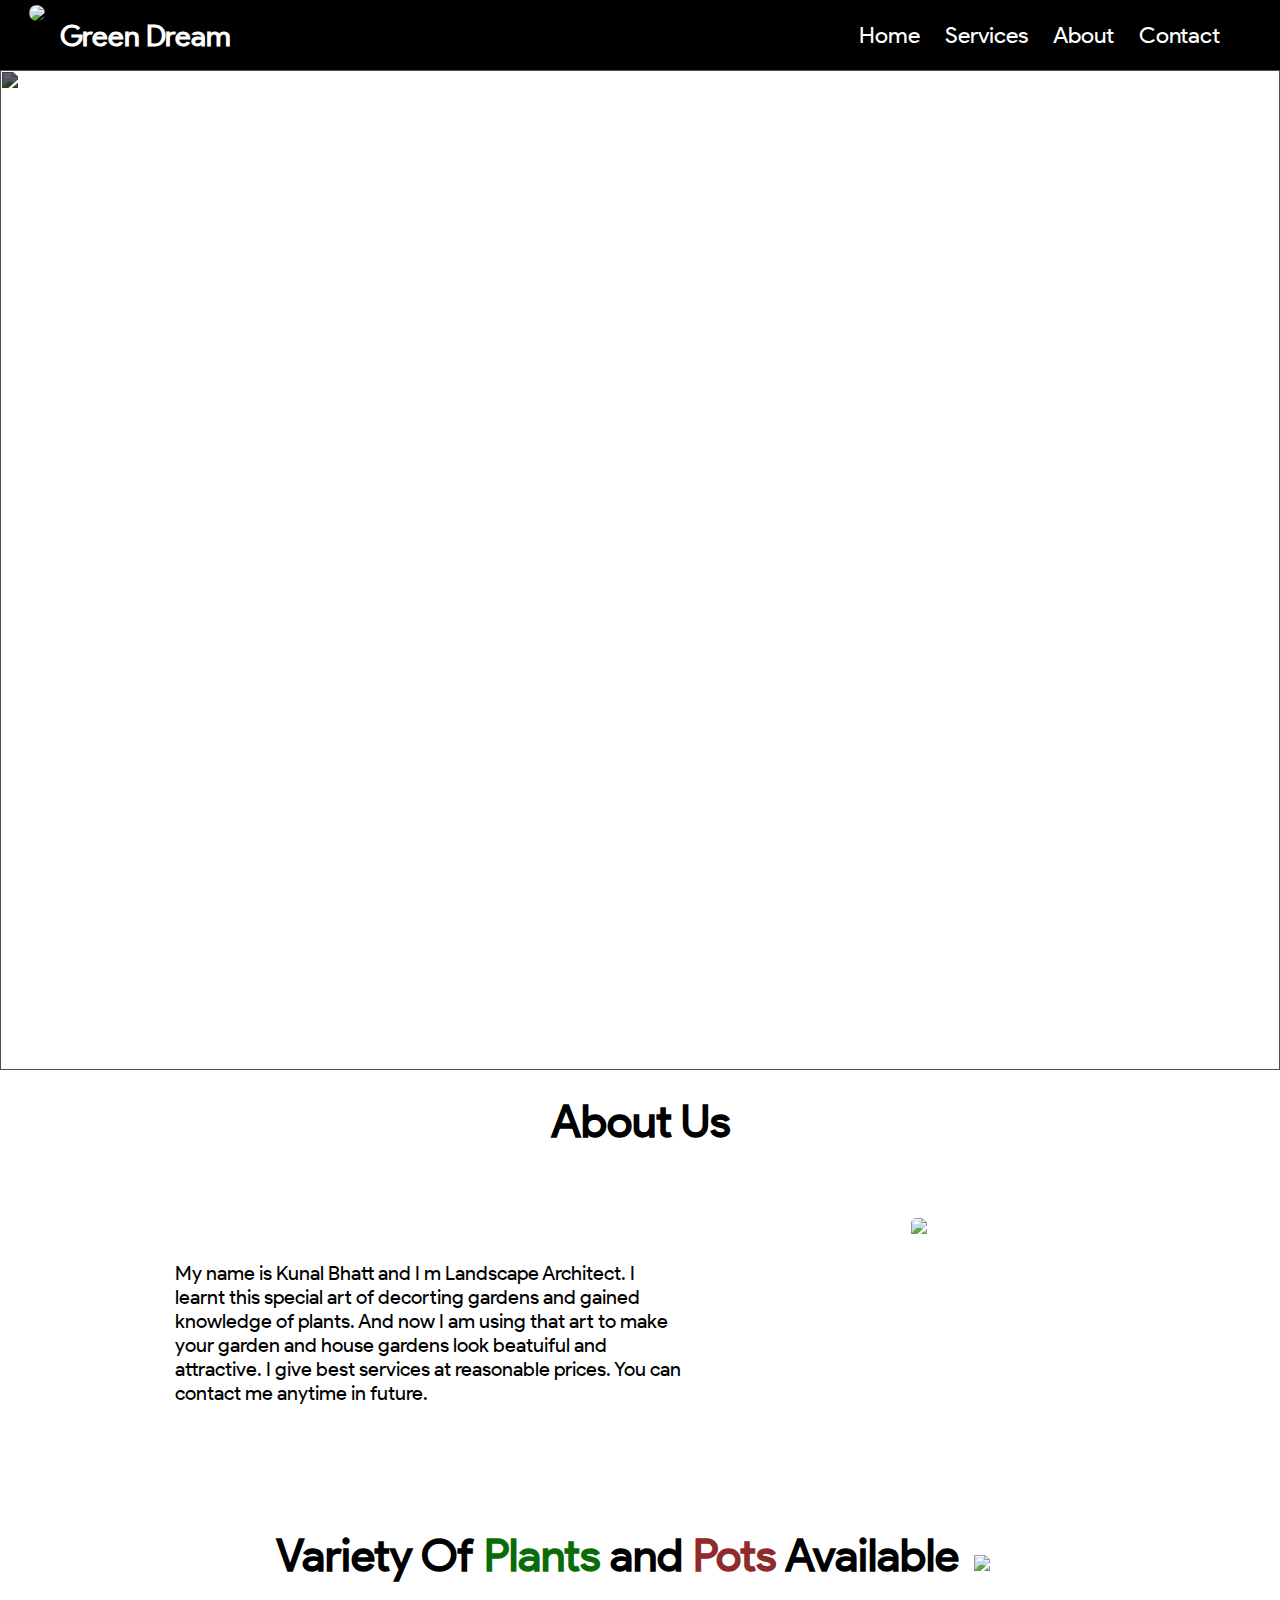
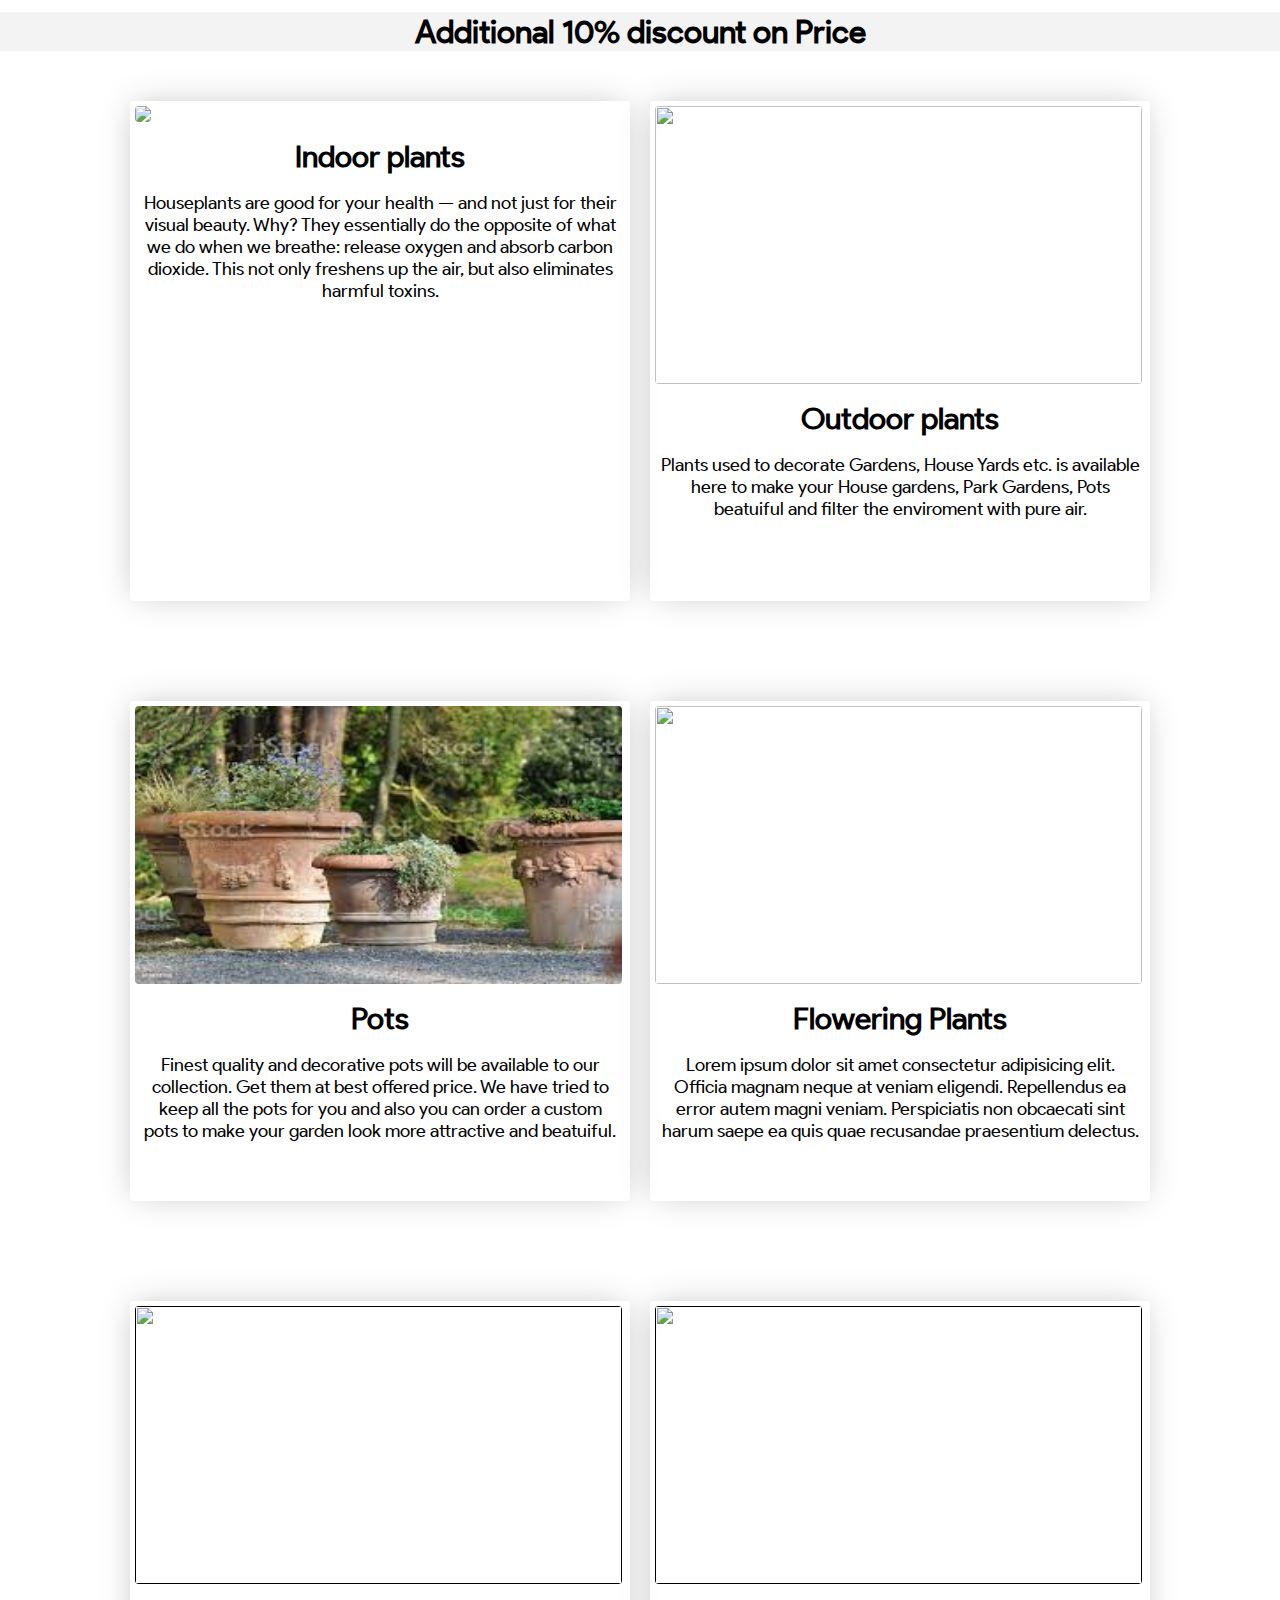
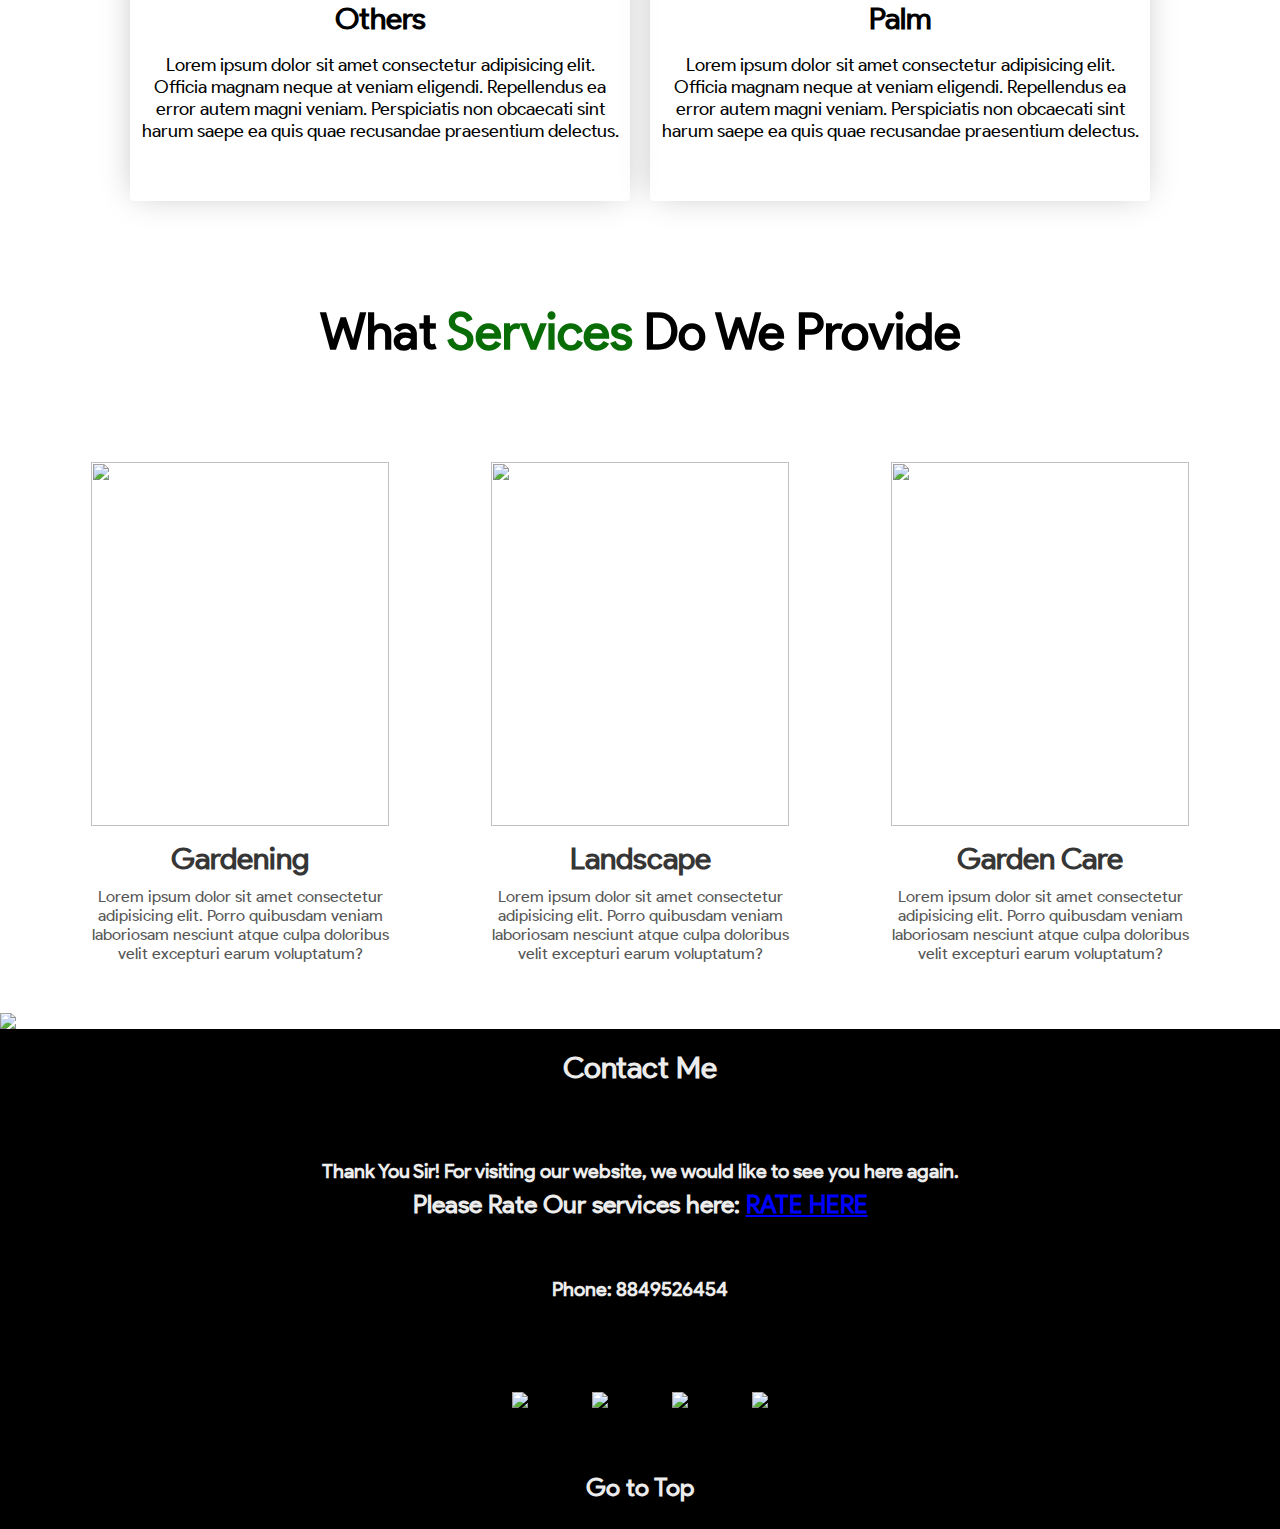
==== index.html @ 62bb8d67 "Add files via upload" ====
<!DOCTYPE html>
<html lang="en">
<head>
    <meta charset="UTF-8">
    <meta http-equiv="X-UA-Compatible" content="IE=edge">
    <meta name="viewport" content="width=device-width, initial-scale=1.0">
    <title>Green Dream</title>
    <link rel="stylesheet" href="css/home.css">
</head>
<body>
    <div class="navbar" id="top">
       <div class="logo-w-font">
        <a href="home.html"><img src="https://user-images.githubusercontent.com/74826173/159132388-3226a636-5652-4042-90ab-17d92e585e29.svg" class="logo"></a>
        <h1 class="title">Green Dream</h1>
       </div>
            <div class="nav-links" id="items">
            <a href="index.html" class="nav-item">Home</a>
            <a href="#services" class="nav-item">Services</a>
            <a href="#aboutus" class="nav-item">About</a>
            <a href="#contactme" class="nav-item">Contact</a>
            </div>
    </div>
    <div class="welcome-image">
        <img src="https://user-images.githubusercontent.com/74826173/160235671-f7c6d04a-6663-4ca5-bd48-0f9ccbe10f86.jpg" class="garden-men-img">

    </div>
    <section>
        <div class="about-us" id="aboutus">
            <h1>About Us</h1>
            <div class="content">
            <p>My name is Kunal Bhatt and I m Landscape Architect. I learnt this special art of decorting gardens and gained knowledge of plants. And now I am using that art to make your garden and house gardens look beatuiful and attractive. I give best services at reasonable prices. You can contact me anytime in future.</p>
            <br class="br">
            <img src="https://user-images.githubusercontent.com/74826173/159132633-e8457309-9ce8-4153-bbf5-d667674a0f75.jpg">
        </div>
        </div>
    </section>
      
    <section>
        <h1 class="plant-heading">Variety Of <span class="highlight">Plants</span> and <span class="brown">Pots </span>Available<img src="https://user-images.githubusercontent.com/74826173/159132336-803c0c41-ec8e-4860-87b9-c9c259e66bcc.svg" class="plant-ic"></img></h1>
        <h1 class="discount"> Additional 10% discount on Price </h1>
        <div class="plants">

            <div class="card">
                <a href="indoor.html"><img src="https://user-images.githubusercontent.com/74826173/159132375-401b7fdb-0ab0-4c2f-99b8-c34aae744d80.jpg" ></a>
                <a href="indoor.html"><h1>Indoor plants</h1></a>
                <p>Houseplants are good for your health — and not just for their visual beauty. Why? They essentially do the opposite of what we do when we breathe: release oxygen and absorb carbon dioxide. This not only freshens up the air, but also eliminates harmful toxins.</p>
            </div>
            <div class="card">
                
                <a href="outdoor.html"><img src="https://user-images.githubusercontent.com/74826173/159132397-a8c3de81-f117-4c2f-b322-47c50248602f.jpg" class="choose-plant-img"></a>
                <a href="outdoor.html"><h1>Outdoor plants</h1></a>
                <p>Plants used to decorate Gardens, House Yards etc. is available here to make your House gardens, Park Gardens, Pots beatuiful and filter the enviroment with pure air.</p>
            </div>
            <div class="card">
                
                <a href="pots.html"><img src="images/pot-1" class="choose-plant-img"></a>
                <a href="pots.html"><h1>Pots</h1></a>
                <p>Finest quality and decorative pots will be available to our collection. Get them at best offered price. We have tried to keep all the pots for you and also you can order a custom pots to make your garden look more attractive and beatuiful.</p>
            </div>
            <div class="card">
                
                <a href="flowering.html"><img src="https://user-images.githubusercontent.com/74826173/160235688-13beec64-8147-4696-9fdd-12fca813105e.jpg" class="choose-plant-img"></a>
                <a href="flowering.html"><h1>Flowering Plants</h1></a>
                <p>Lorem ipsum dolor sit amet consectetur adipisicing elit. Officia magnam neque at veniam eligendi. Repellendus ea error autem magni veniam. Perspiciatis non obcaecati sint harum saepe ea quis quae recusandae praesentium delectus.</p>
            </div>
            <div class="card">
                
                <a href=""><img src="https://user-images.githubusercontent.com/74826173/160235718-64404086-b606-42f7-8f74-9a039ef723d3.jpeg" class="choose-plant-img"></a>
                <a href="pots.html"><h1>Others</h1></a>
                <p>Lorem ipsum dolor sit amet consectetur adipisicing elit. Officia magnam neque at veniam eligendi. Repellendus ea error autem magni veniam. Perspiciatis non obcaecati sint harum saepe ea quis quae recusandae praesentium delectus.</p>
            </div>
            <div class="card">
                
                <a href=""><img src="https://user-images.githubusercontent.com/74826173/160235693-ff437b8e-356a-404f-96db-114d1ba74b78.jpg" class="choose-plant-img"></a>
                <a href=""><h1>Palm</h1></a>
                <p>Lorem ipsum dolor sit amet consectetur adipisicing elit. Officia magnam neque at veniam eligendi. Repellendus ea error autem magni veniam. Perspiciatis non obcaecati sint harum saepe ea quis quae recusandae praesentium delectus.</p>
            </div>
        </div>
    </section>
    <section>
        <div class="service" id="services">
            <h1>What <span class="highlight">Services</span> Do We Provide</h1>
            
            <div class="container">
                <div class="mini-card">
                    <img src="https://user-images.githubusercontent.com/74826173/159132828-a1767c05-761a-4493-a4ba-2999a48a8f0c.jpg" class="card-poster">
                    <h2>Gardening</h2>
                    <p>Lorem ipsum dolor sit amet consectetur adipisicing elit. Porro quibusdam veniam laboriosam nesciunt atque culpa doloribus velit excepturi earum voluptatum?</p>
                </div>
                <div class="mini-card">
                    <img src="https://user-images.githubusercontent.com/74826173/159132318-82b6b300-8984-4b87-bf7e-d3ee81a8a3ab.jpg" class="card-poster">
                    <h2>Landscape</h2>
                    <p>Lorem ipsum dolor sit amet consectetur adipisicing elit. Porro quibusdam veniam laboriosam nesciunt atque culpa doloribus velit excepturi earum voluptatum?</p>
                </div>
                <div class="mini-card">
                    <img src="	https://html.xpeedstudio.com/bagan/assets/images/services/service_style_2.jpg" class="card-poster">
                    <h2>Garden Care</h2>
                    <p>Lorem ipsum dolor sit amet consectetur adipisicing elit. Porro quibusdam veniam laboriosam nesciunt atque culpa doloribus velit excepturi earum voluptatum?</p>
                </div>
            </div>
        
        <img src="https://html.xpeedstudio.com/bagan/assets/images/promo-shap.png" class="grass">
 
    </section>
    <section>
        <div class="about" id="contactme">
            <h2>Contact Me</h2>
            <p>Thank You Sir! For visiting our website, we would like to see you here again.<br><span class="big-txt">Please Rate Our services here: <a class="rateus" href="http://archan.rf.gd/index.html" target="_blank">RATE HERE</a></span></p>
            <p>Phone: 8849526454</p>

            <br><br>
            <div class="socials">
                <a href="https://www.instagram.com/bhatt.kunal.96k/"><img src="https://user-images.githubusercontent.com/74826173/159132386-4bd2dd30-611b-432f-a950-51a4d4df093e.svg" class="social-icons"></a>
                <a href="#"><img src="https://user-images.githubusercontent.com/74826173/159132334-7b3b1e0a-0a13-42e4-9989-01bcf1c69cc3.svg" class="social-icons"></a>
                <a href="#"><img src="https://user-images.githubusercontent.com/74826173/159132773-7db32ab8-f206-4877-ad03-08e0ccf11ede.svg" class="social-icons"></a>
                <a href="mailto:bhattkunal4947@gmail.com"><img src="https://user-images.githubusercontent.com/74826173/159132344-e651519e-c4d7-4b52-b30e-f3151bfc449a.svg" class="social-icons"></a>
                
            </div>
            <a href="#top"> <h2 class="gtt" >Go to Top</h2></a>
        </div>
    </section>
    
</body>
</html>
---- css/home.css ----
@font-face {
    font-family: google;
    src: url(../fonts/ProductSans-Regular.ttf);
}


* {
    margin: 0;
    padding: 0;
    box-sizing: border-box;
}

body {
    background-color: rgb(255, 255, 255);
}


.navbar {
    display: flex;
    justify-content: space-between;
    background-color: black;

}

.logo-w-font {
    display: flex;
    margin: auto 24px;
    height: 70px;
}

.navbar .logo {
    border-radius: 50%;
    width: 67px;
    padding: 5px;
}

.navbar .title {
    font-family: "google";
    margin: auto 10px;
    color: white;
    font-size: 29px;
}

.navbar .nav-links {
    /* border: 1px solid black; */
    margin: auto 50px;
    font-size: 23px;
    font-family: "google";
}

.navbar .nav-links a:hover {
    text-decoration: underline;
    text-decoration-color: green;
    text-underline-offset: 5px;

}


.navbar .nav-links a {
    /* border: 1px solid black; */
    color: white;
    padding: 0 10px;
    text-decoration: none;
    transition: 0.2s ease;
}

.garden-men-img {
    width: 100%;
    height: 1000px;
    object-fit: cover;
    filter: brightness(40%);
}

.welcome-image .welcome-text h1 {
    font-size: 90px;
    font-family: "google";
    position: absolute;
    top: 400px;
    left: 430px;
    color: white;
    animation-name: fade;
    animation-duration: 2s;
    /* border: 1px solid white; */
}

@keyframes fade {
    0% {
        opacity: 0;
        transform: scale(0.8);
    }

    100% {
        opacity: 100;
        transform: scale(1);
    }

}

.about-us img {
    width: 500px;
    margin: 50px;

    border-radius: 5px;
}

.about-us h1 {
    font-family: "google";
    font-size: 45px;
    text-align: center;
    margin: 20px auto;
}

.content {
    display: flex;
}

.about-us p {
    /* border: 1px solid black; */
    margin: auto 175px;
    width: 800px;
    display: flex;
    vertical-align: top;
    height: 330px;
    font-size: 20px;
    font-family: "google";
    align-items: center;
}

.plant-heading {
    font-size: 45px;
    font-family: "google";
    text-align: center;
    margin: 30px auto;
}

.highlight {
    color: rgb(8 109 6);
}

.brown {
    color: #8f2b2b;
}

.discount {
    text-align: center;
    font-family: 'google';
    background-color: #f3f3f3;
}

.plants {
    display: flex;
    justify-content: center;
    margin: auto;
    flex-wrap: wrap;
}

.card .choose-plant-img {
    height: 278px;
}

.card {
    width: 500px;
    font-family: "google";
    margin: 50px 10px;
    padding: 5px;
    border-radius: 4px;
    overflow: hidden;
    height: 500px;
    transition: .3s ease;
    box-shadow: -1px -1px 32px -6px rgba(0, 0, 0, 0.253);


}

.card img {
    width: 487px;
    border-radius: 4px;
    transition: .5s ease;
}

.card a {
    color: black;
    text-decoration: none;
}

.card img:hover {
    transform: scale(1.1);
    filter: brightness(80%);
}

.card h1 {
    text-align: center;
    font-size: 30px;
    margin: 12px 0;
}

.card p {
    font-size: 18px;
    text-align: center;
    margin: 12px 0;
    padding: 5px;
}

.card:hover {
    transform: scale(1.03);
}

.plant-ic {
    margin: 0 15px;
    width: 40px;
}

.service h1 {
    font-family: "google";
    font-size: 50px;
    text-align: center;
    margin: 50px auto;
}

.container {
    background: url('https://html.xpeedstudio.com/bagan/assets/images/service-bg.jpg');
    display: flex;
    justify-content: center;
}

.service .container .mini-card .card-poster {
    width: 298px;
    height: 364px;
    transition: 0.3s ease;
}

.service .container .mini-card .card-poster:hover {
    transform: scale(1.05);
}

.service .container .mini-card {
    /* border: 1px solid black; */
    width: 300px;
    text-align: center;
    font-family: "google";
    overflow: hidden;
    margin: 50px;

}

.service .container .mini-card h2 {
    font-size: 30px;
    margin: 10px auto;
    color: #363636;
}

.service .container .mini-card h2:hover {
    color: rgb(2, 119, 0);
    cursor: pointer;
}

.service .container .mini-card p {
    color: #565656;
}

.about {
    background-color: black;
    height: 500px;
    color: rgb(236, 236, 236);
    font-family: "google";
    text-align: center;
}

.about h2 {
    text-align: center;
    font-size: 30px;
    padding: 20px 0;
}

.about p {
    font-size: 20px;
    font-weight: 700;
    width: 800px;
    margin: 50px auto;
    display: block;
    line-height: 1.5;
}

.about .socials .social-icons {
    width: 40px;
    cursor: pointer;
    margin: auto 30px;
    transition: .2s ease;
}

.about .socials .social-icons:hover {
    transform: scale(1.1);

}

.about .gtt {
    font-size: 25px;
    font-family: "google";
    cursor: pointer;
    margin: 40px;
}

.about a {
    text-decoration: none;
    color: inherit;
}

.about .gtt:hover {
    color: rgb(189, 189, 189);
    text-decoration: underline;

}

.br {
    display: none;
}

.grass {
    margin: auto;
    display: block;
}

.menu-icon {
    width: 100px;
    display: none;
}

.wel-text {
    position: absolute;
    font-family: "google";
    color: white;
    top: 500px;
    left: 600px;
    font-size: 60px;
}

.welcome-text h1 {
    display: none;
}
.big-txt{
    font-size: 25px;
    font-weight: 700;
}
.about .rateus{
    text-decoration: underline;
    color: blue;
}

@media (max-width: 800px) {
    .navbar {
        height: 50px;
    }

    .navbar .logo {
        width: 45px;
    }

    .navbar .title {
        font-size: 15px;
        width: 96px;
    }

    .logo-w-font {
        height: 47px;
        margin: 0;
    }

    .menu-icon {
        display: block;
        height: 49px;
        width: 57px;
    }

    .navbar .nav-links a {
        font-size: 10px;
    }

    .navbar .nav-links {
        display: flex;
        flex-direction: row;
        margin: auto 5px;
    }

    .navbar .title {
        margin: auto;
    }

    .about-us h1 {
        font-size: 30px;
    }

    .about-us p {
        display: block;
        font-size: 15px;
        width: 100%;
        margin: 0;
        height: fit-content;
        padding: 10px;
        text-align: center;
    }

    .welcome-image .welcome-text h1 {
        display: initial;
        font-size: 25px;
        font-family: "google";
        position: absolute;
        top: 147px;
        left: 38px;
        color: white;
        animation-name: fade;
        animation-duration: 2s;
    }

    .about-us img {
        width: 78%;
        height: 100%;
        border-radius: 0;
        margin: 10px auto;
        display: block;
    }

    .plant-heading {
        font-size: 40px;
    }

    .plant-ic {
        width: 25px;
    }

    .about p {
        width: 200px;
        font-size: 10px;
    }

    .about .socials .social-icons {
        width: 30px;
    }

    .grass {
        width: 100%;
    }

    .service h1 {
        font-size: 32px;
    }

    .plants {
        flex-direction: column;
        margin: 0;
    }

    .card {
        width: 350px;
        height: 400px;
        margin: 10px auto;
        display: block;
    }

    .card img {
        width: 340px;
    }

    .card h1 {
        font-size: 22px;
    }

    .card p {
        font-size: 15px;
    }

    .card .choose-plant-img {
        width: 340px;
        height: 195px;
    }

    .container {
        flex-direction: column;
    }

    .service .container .mini-card {
        display: block;
        margin: 30px auto;
    }


    .about p {
        width: 280px;
        font-size: 15px;
        font-family: 'google';
    }

    .content {
        flex-direction: column;
    }


 
    .grass {
        width: 100%;
    }

    .welcome-image .welcome-text h1 {
        font-size: 60px;
        top: 300px;
    }

    .about-us p {
        font-size: 20px;
        height: fit-content;
        width: 100%;
        margin: auto;
    }

    .about-us img {
        width: 350px;
        margin: auto;
        border-radius: 5px;
    }

    .card {
        height: 372px;
    }

    .plants {
        margin: auto 10px;
        flex-wrap: wrap;
        flex-direction: row;
    }

     
    .about p {
       
        font-size: 20px;
         
    }
    .garden-men-img{
            height: 500px;
    }
}
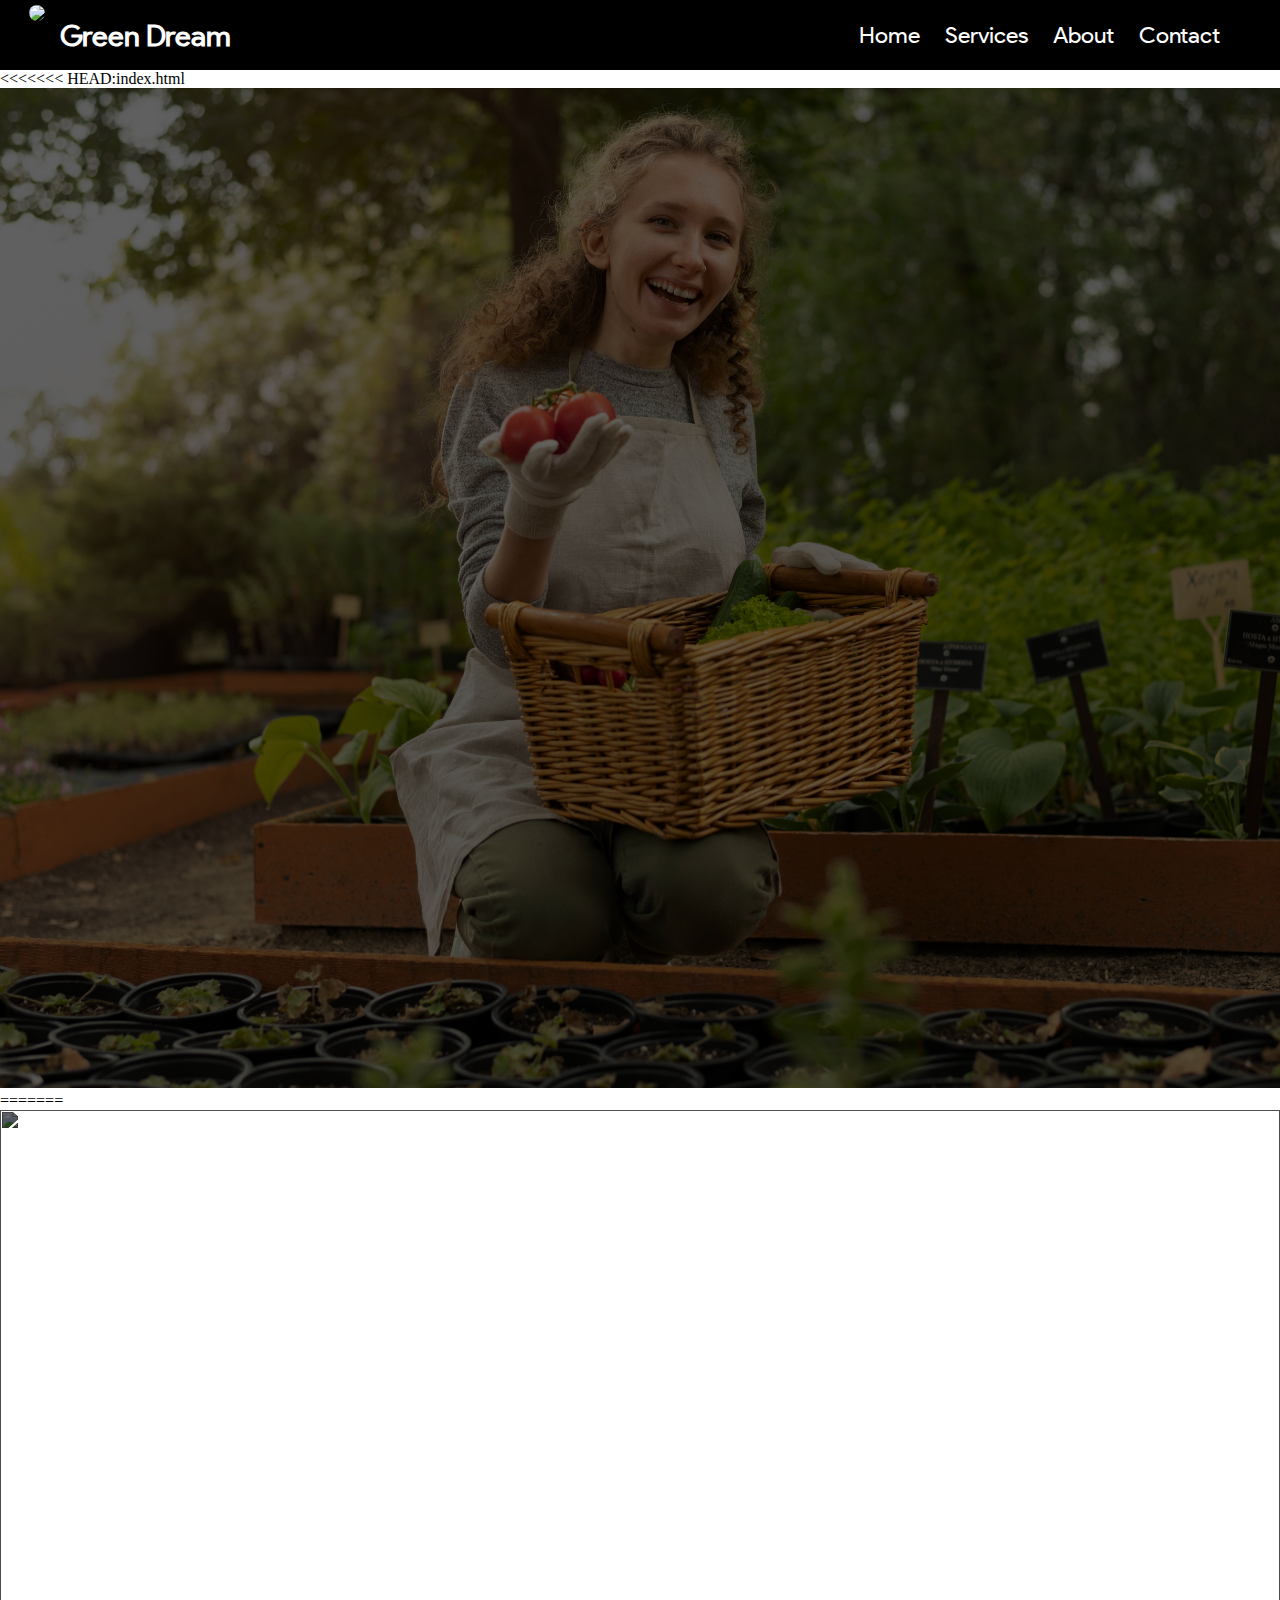
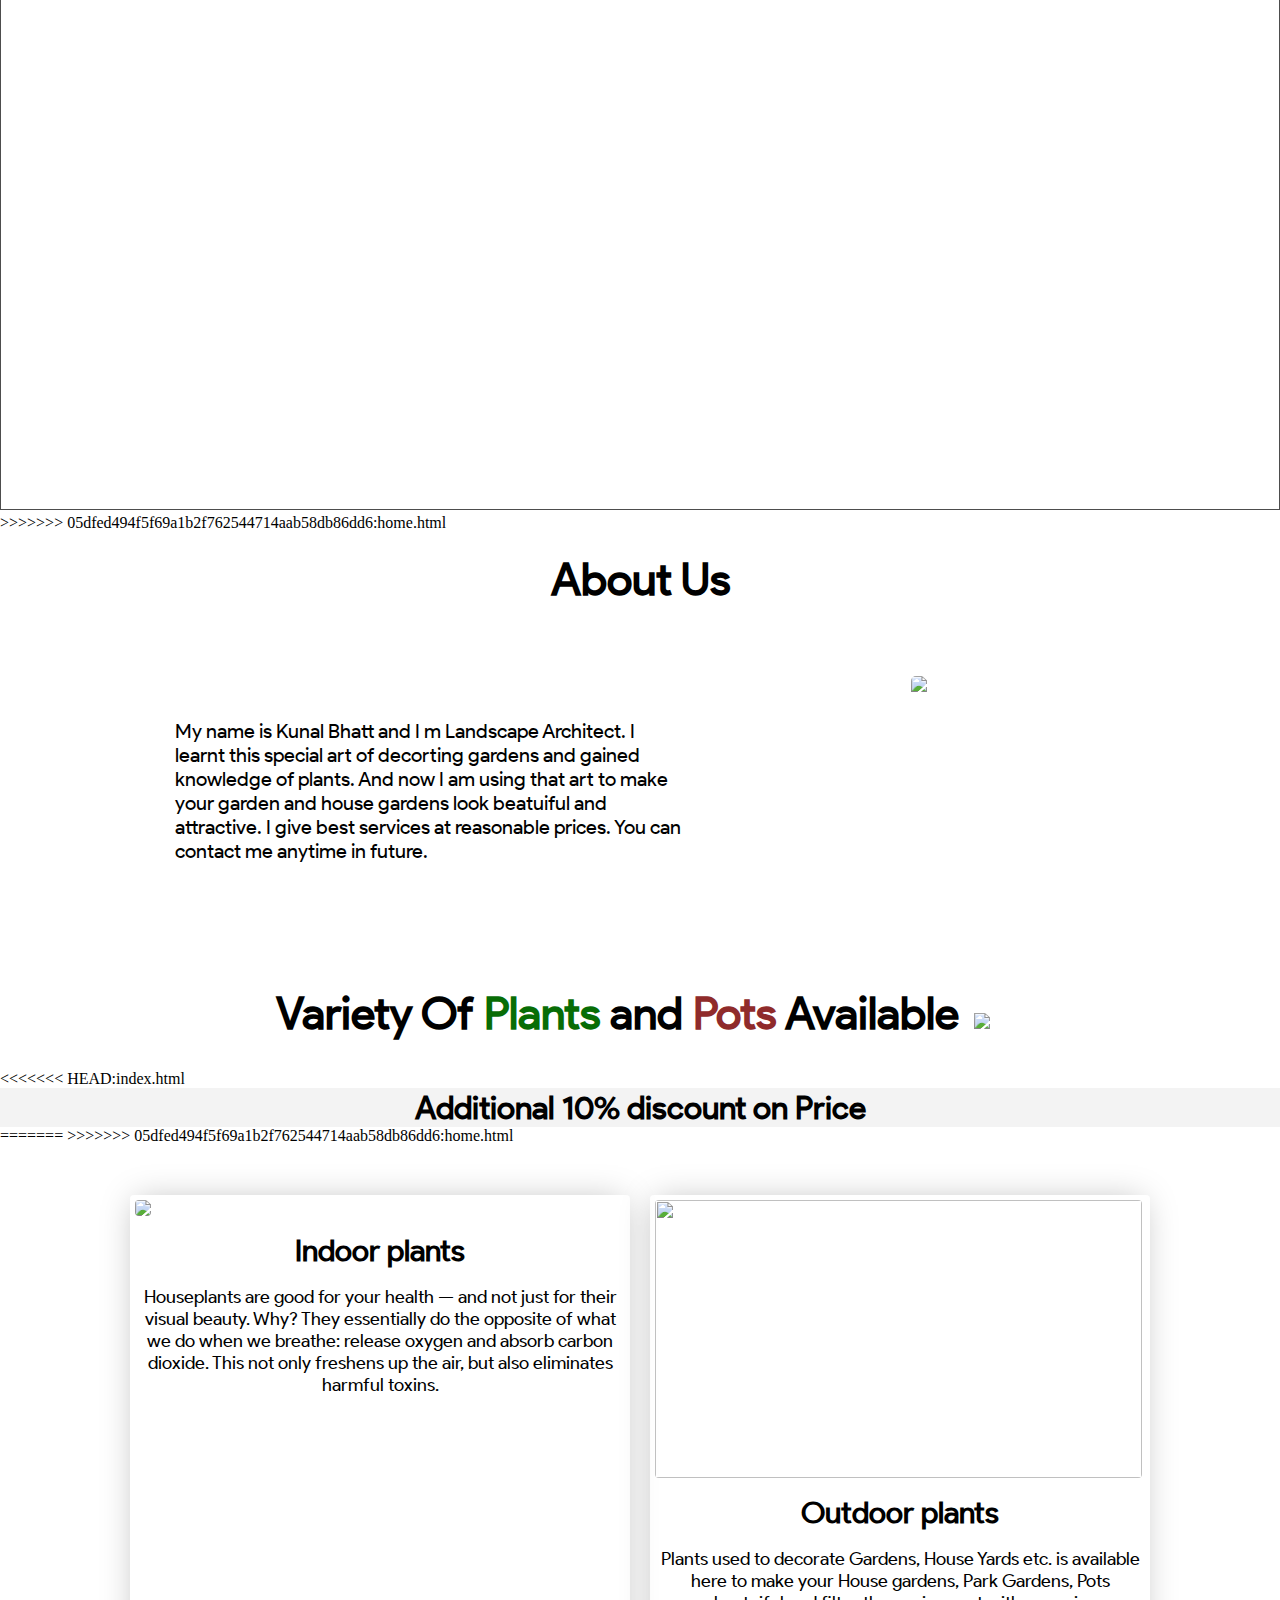
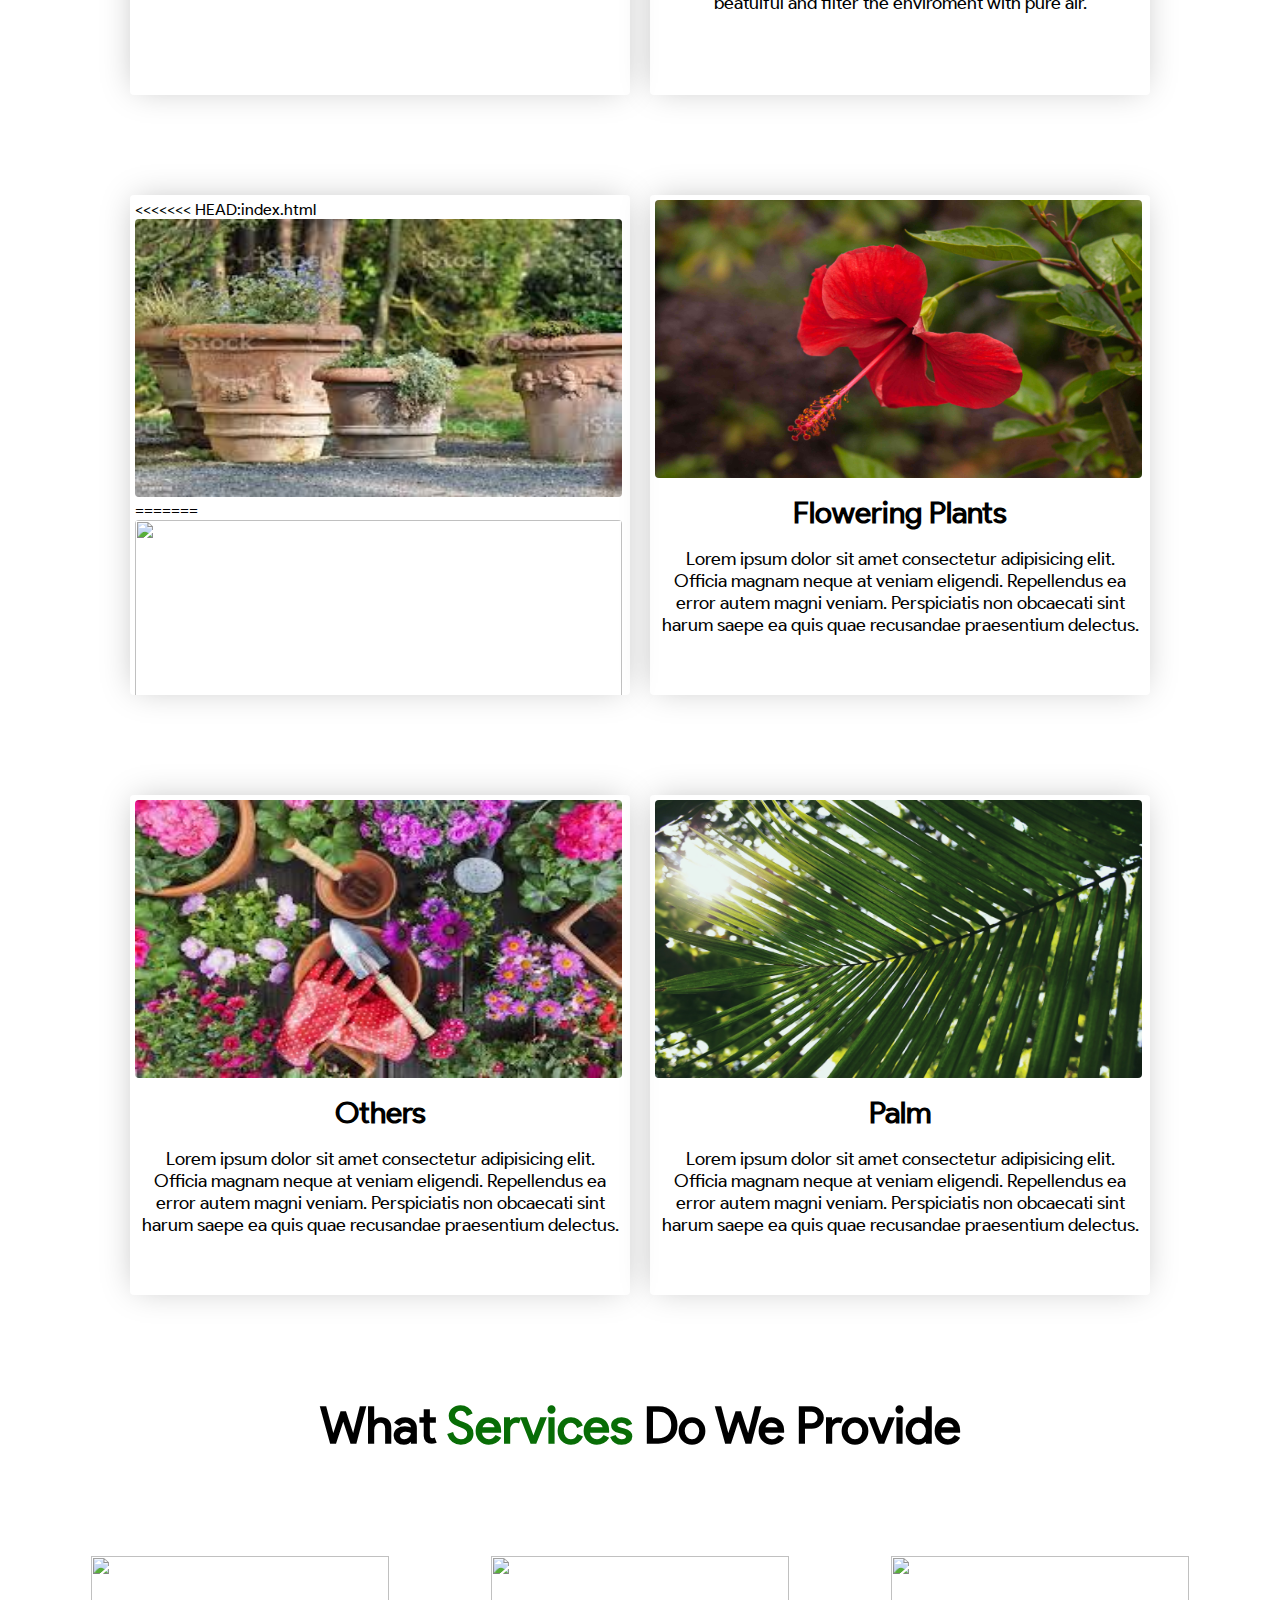
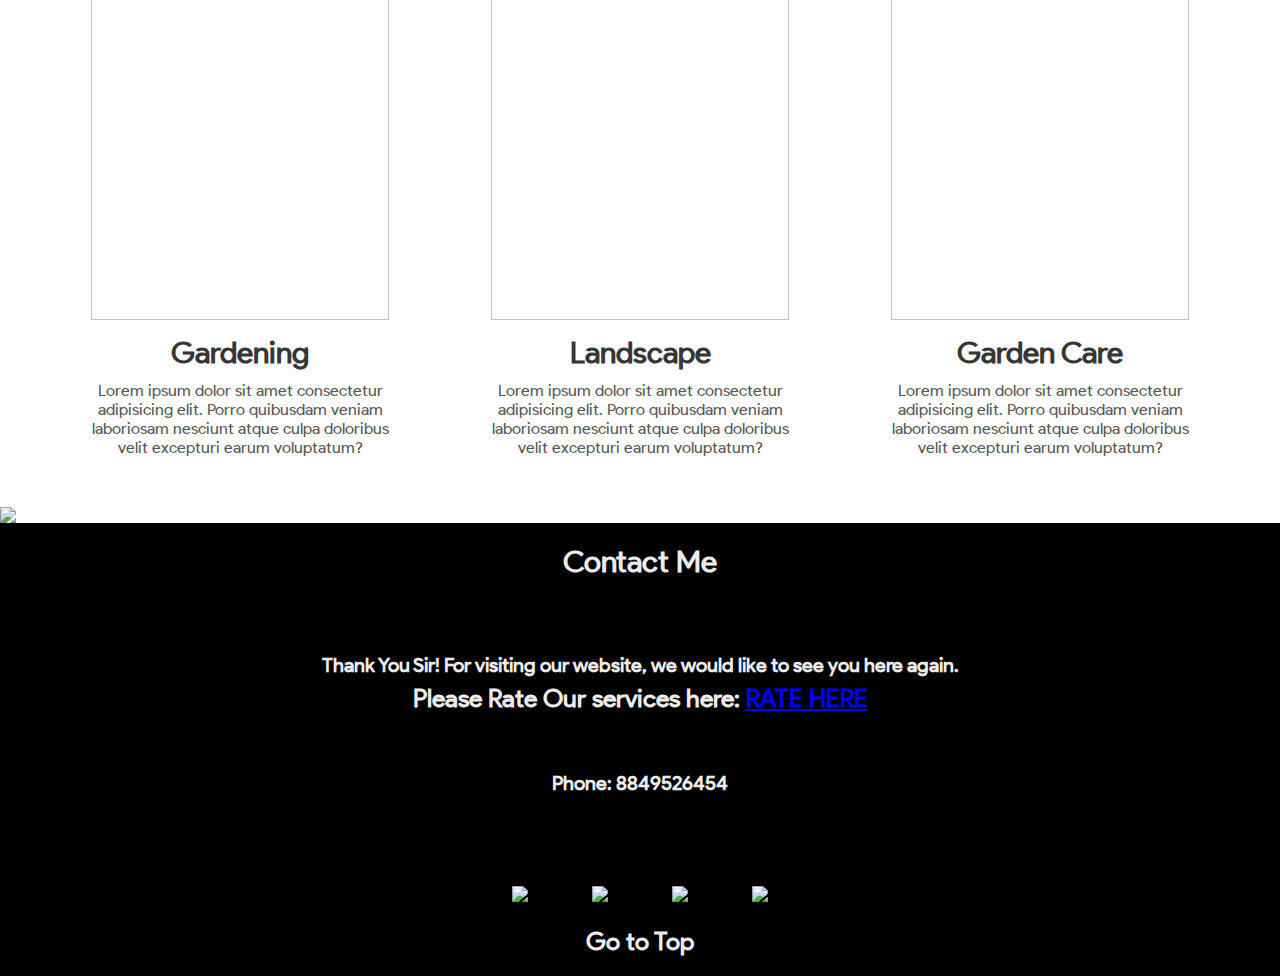
==== commit 3cf80465: "new" ====
--- a/index.html
+++ b/index.html
@@ -21,7 +21,11 @@
             </div>
     </div>
     <div class="welcome-image">
-        <img src="https://user-images.githubusercontent.com/74826173/160235671-f7c6d04a-6663-4ca5-bd48-0f9ccbe10f86.jpg" class="garden-men-img">
+<<<<<<< HEAD:index.html
+        <img src="images/medium-shot-woman-holding-tomatoes.jpg" class="garden-men-img">
+=======
+        <img src="https://user-images.githubusercontent.com/74826173/159132248-f6b0a565-3aa9-4db6-afd1-e74001637f8d.jpg" class="garden-men-img">
+>>>>>>> 05dfed494f5f69a1b2f762544714aab58db86dd6:home.html
 
     </div>
     <section>
@@ -37,7 +41,10 @@
       
     <section>
         <h1 class="plant-heading">Variety Of <span class="highlight">Plants</span> and <span class="brown">Pots </span>Available<img src="https://user-images.githubusercontent.com/74826173/159132336-803c0c41-ec8e-4860-87b9-c9c259e66bcc.svg" class="plant-ic"></img></h1>
+<<<<<<< HEAD:index.html
         <h1 class="discount"> Additional 10% discount on Price </h1>
+=======
+>>>>>>> 05dfed494f5f69a1b2f762544714aab58db86dd6:home.html
         <div class="plants">
 
             <div class="card">
@@ -53,26 +60,30 @@
             </div>
             <div class="card">
                 
+<<<<<<< HEAD:index.html
                 <a href="pots.html"><img src="images/pot-1" class="choose-plant-img"></a>
+=======
+                <a href="pots.html"><img src="https://user-images.githubusercontent.com/74826173/159132697-684fd15d-b4bf-4a13-b1d3-a321adfd86c1.jpg" class="choose-plant-img"></a>
+>>>>>>> 05dfed494f5f69a1b2f762544714aab58db86dd6:home.html
                 <a href="pots.html"><h1>Pots</h1></a>
                 <p>Finest quality and decorative pots will be available to our collection. Get them at best offered price. We have tried to keep all the pots for you and also you can order a custom pots to make your garden look more attractive and beatuiful.</p>
             </div>
             <div class="card">
                 
-                <a href="flowering.html"><img src="https://user-images.githubusercontent.com/74826173/160235688-13beec64-8147-4696-9fdd-12fca813105e.jpg" class="choose-plant-img"></a>
+                <a href="flowering.html"><img src="images/flower-plants.jpg" class="choose-plant-img"></a>
                 <a href="flowering.html"><h1>Flowering Plants</h1></a>
                 <p>Lorem ipsum dolor sit amet consectetur adipisicing elit. Officia magnam neque at veniam eligendi. Repellendus ea error autem magni veniam. Perspiciatis non obcaecati sint harum saepe ea quis quae recusandae praesentium delectus.</p>
             </div>
             <div class="card">
                 
-                <a href=""><img src="https://user-images.githubusercontent.com/74826173/160235718-64404086-b606-42f7-8f74-9a039ef723d3.jpeg" class="choose-plant-img"></a>
+                <a href="pots.html"><img src="images/others-plants.jpeg" class="choose-plant-img"></a>
                 <a href="pots.html"><h1>Others</h1></a>
                 <p>Lorem ipsum dolor sit amet consectetur adipisicing elit. Officia magnam neque at veniam eligendi. Repellendus ea error autem magni veniam. Perspiciatis non obcaecati sint harum saepe ea quis quae recusandae praesentium delectus.</p>
             </div>
             <div class="card">
                 
-                <a href=""><img src="https://user-images.githubusercontent.com/74826173/160235693-ff437b8e-356a-404f-96db-114d1ba74b78.jpg" class="choose-plant-img"></a>
-                <a href=""><h1>Palm</h1></a>
+                <a href="pots.html"><img src="images/palm.jpg" class="choose-plant-img"></a>
+                <a href="pots.html"><h1>Palm</h1></a>
                 <p>Lorem ipsum dolor sit amet consectetur adipisicing elit. Officia magnam neque at veniam eligendi. Repellendus ea error autem magni veniam. Perspiciatis non obcaecati sint harum saepe ea quis quae recusandae praesentium delectus.</p>
             </div>
         </div>
--- a/css/home.css
+++ b/css/home.css
@@ -260,7 +260,6 @@
 
 .about {
     background-color: black;
-    height: 500px;
     color: rgb(236, 236, 236);
     font-family: "google";
     text-align: center;
@@ -297,7 +296,6 @@
     font-size: 25px;
     font-family: "google";
     cursor: pointer;
-    margin: 40px;
 }
 
 .about a {
@@ -492,7 +490,9 @@
     .content {
         flex-direction: column;
     }
-
+    .socials{
+        margin: 10px auto;
+    }
 
  
     .grass {
@@ -536,4 +536,4 @@
     .garden-men-img{
             height: 500px;
     }
-}+}
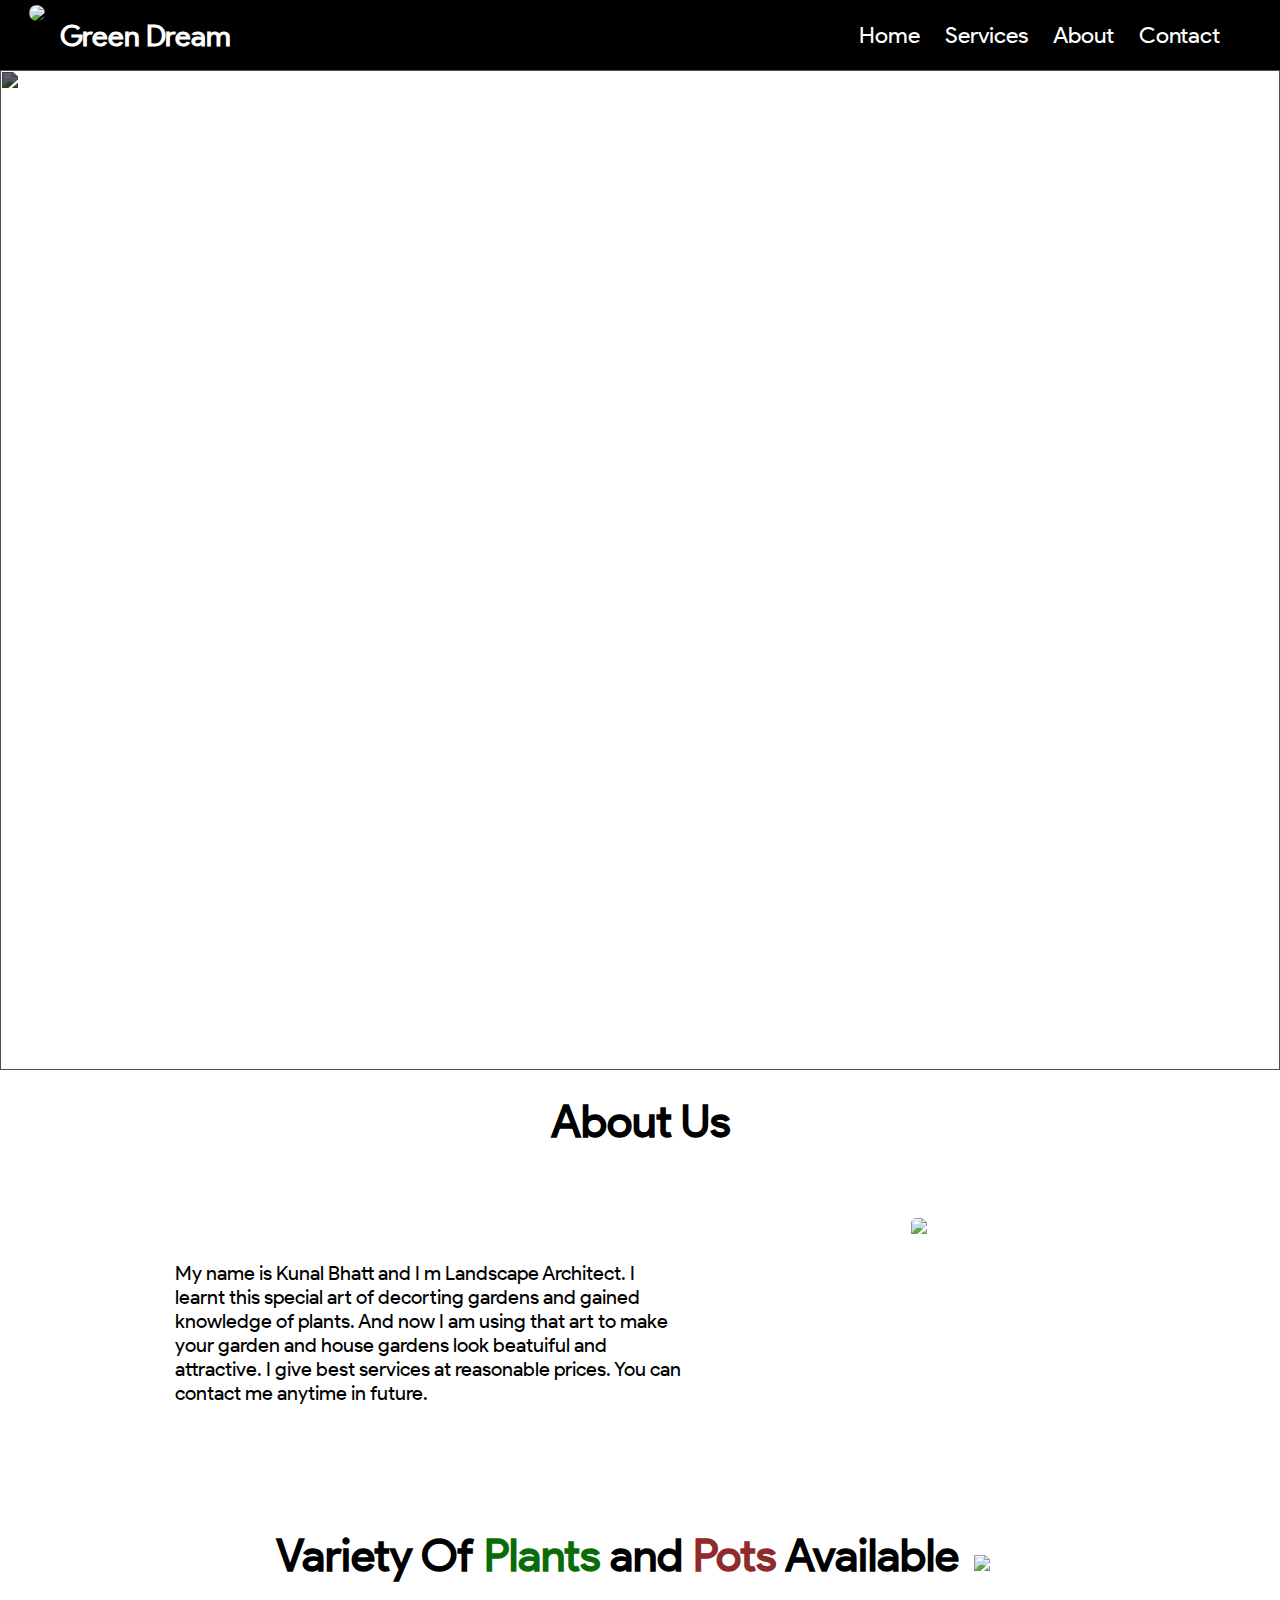
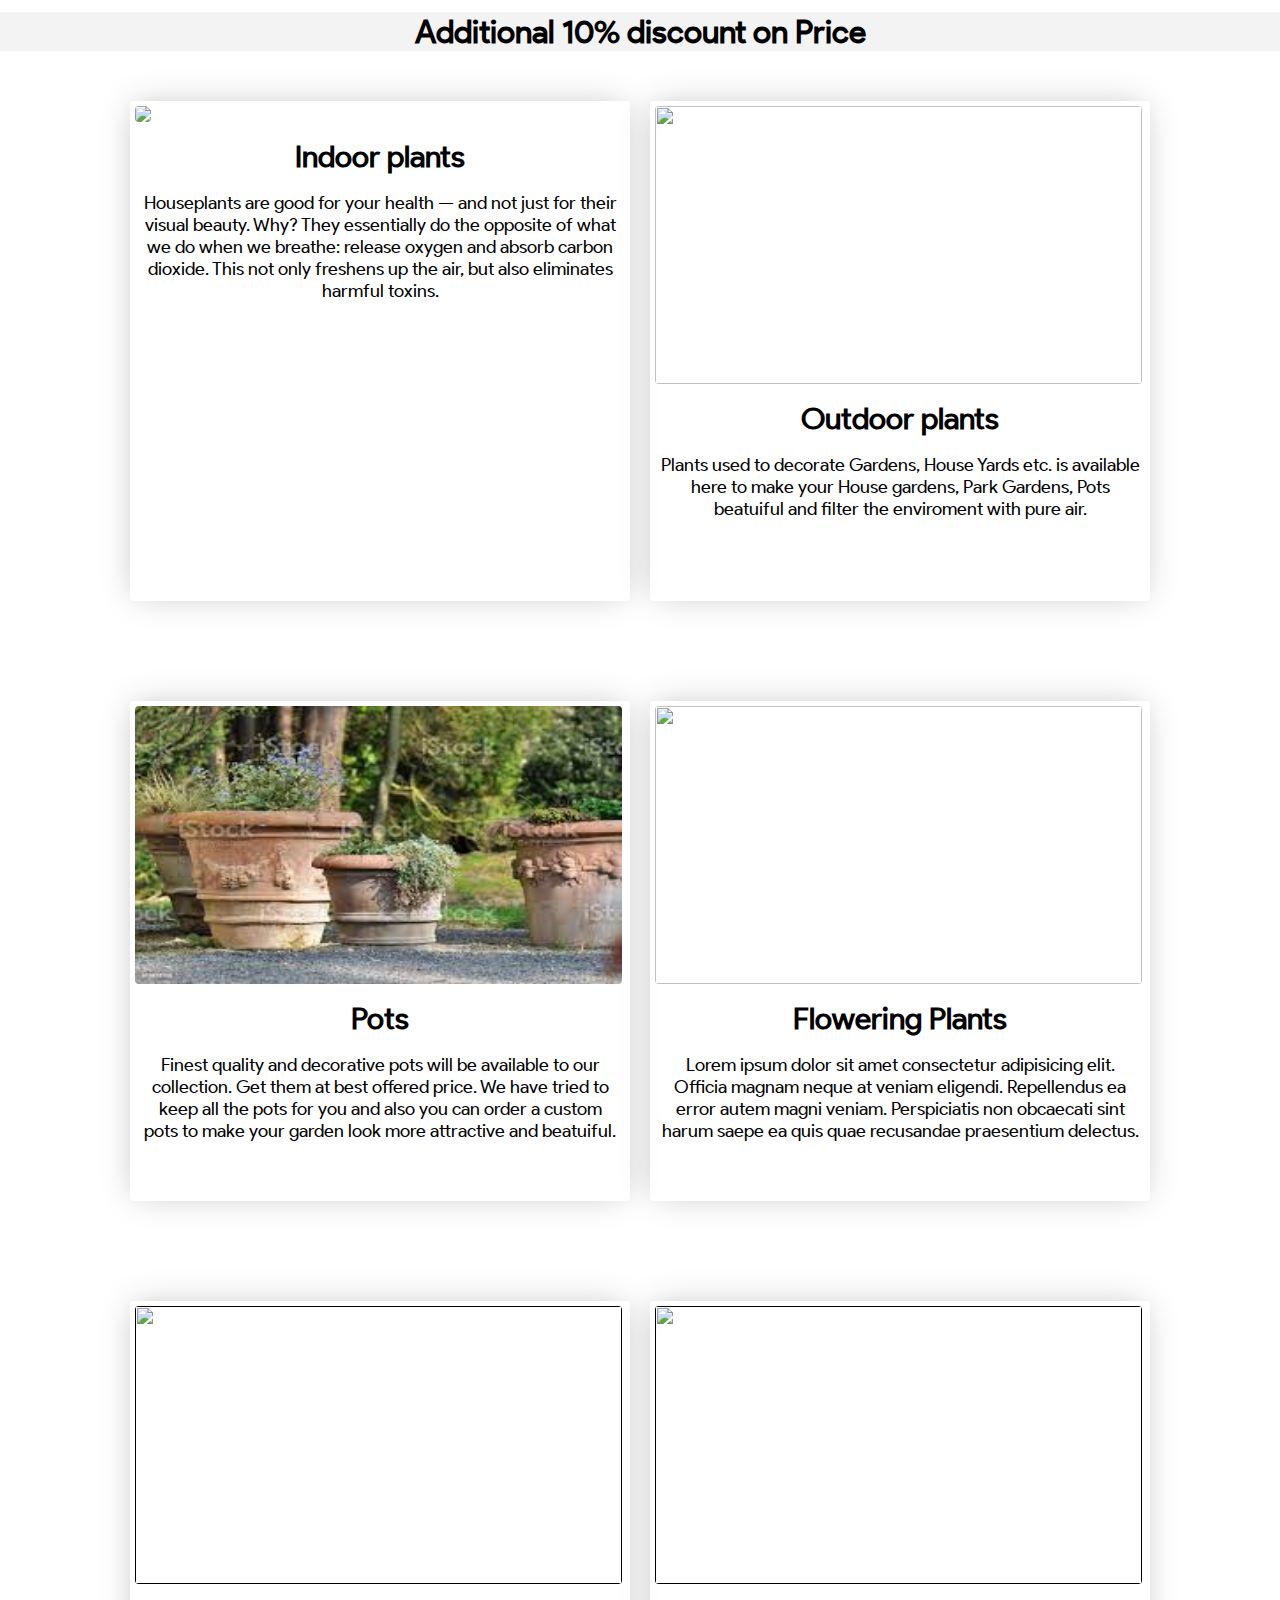
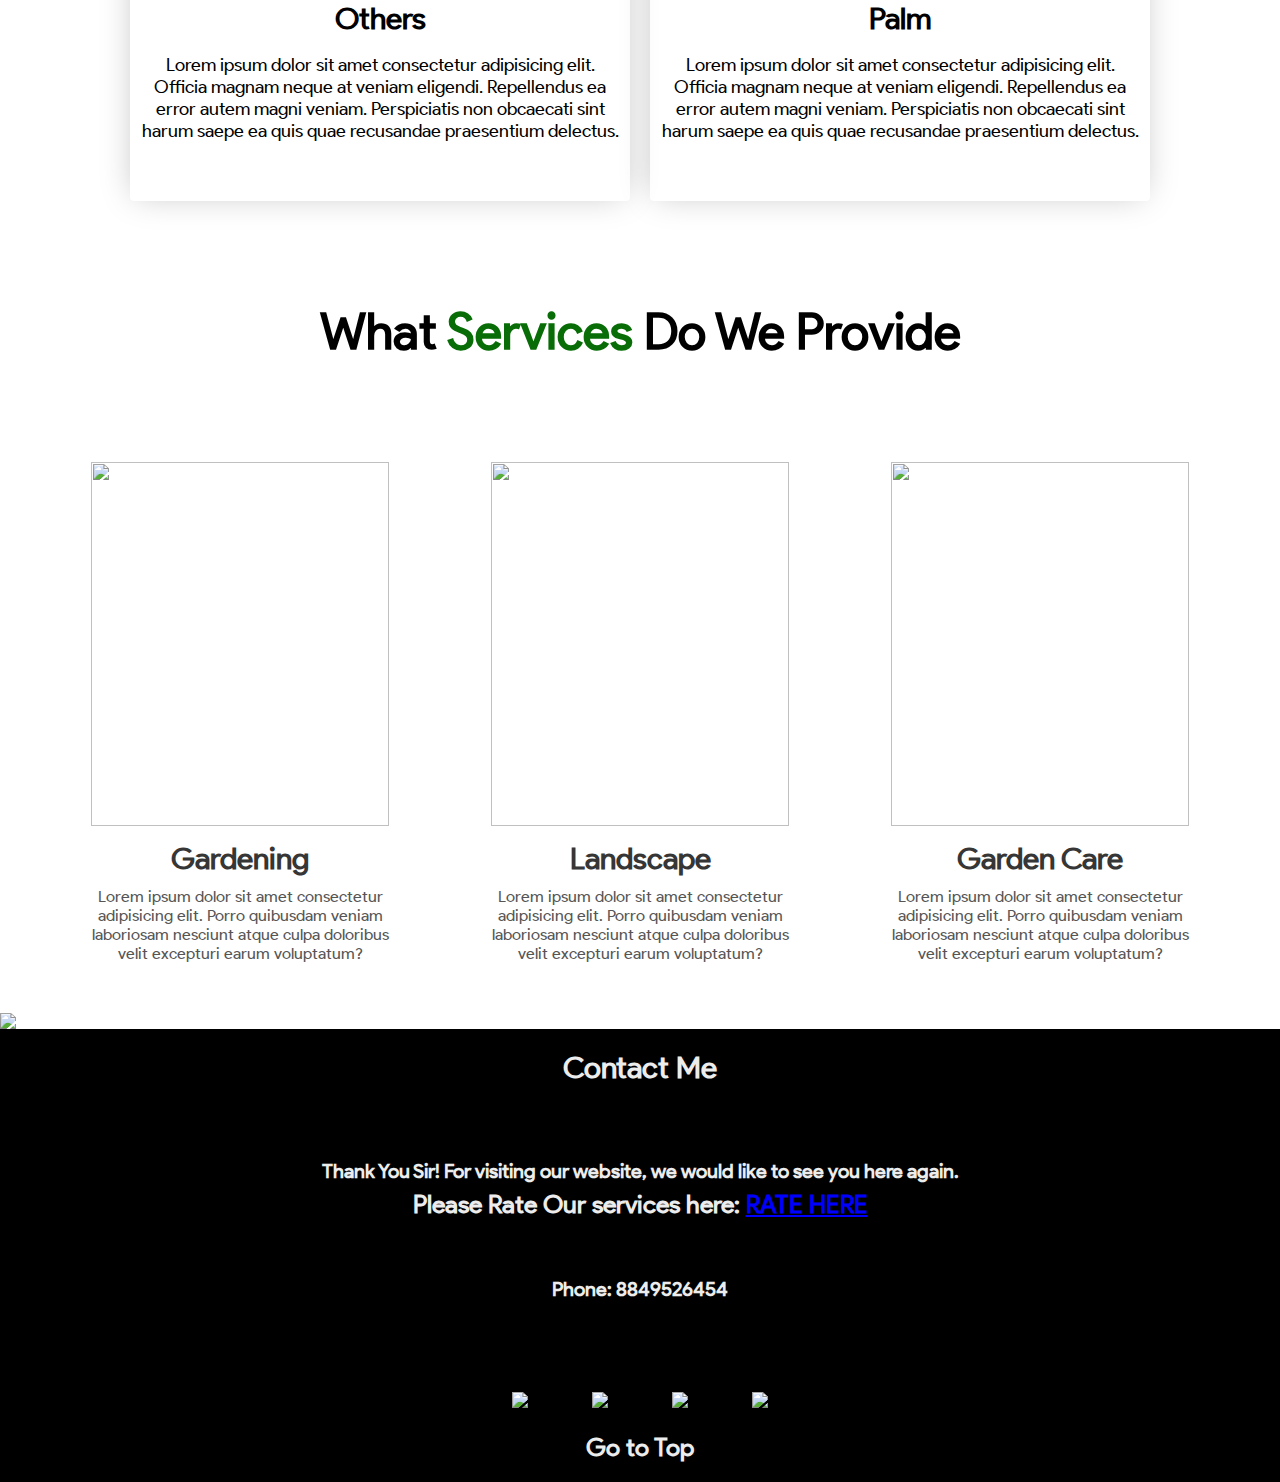
==== commit 1fd8bcd2: "new" ====
--- a/index.html
+++ b/index.html
@@ -21,11 +21,7 @@
             </div>
     </div>
     <div class="welcome-image">
-<<<<<<< HEAD:index.html
-        <img src="images/medium-shot-woman-holding-tomatoes.jpg" class="garden-men-img">
-=======
-        <img src="https://user-images.githubusercontent.com/74826173/159132248-f6b0a565-3aa9-4db6-afd1-e74001637f8d.jpg" class="garden-men-img">
->>>>>>> 05dfed494f5f69a1b2f762544714aab58db86dd6:home.html
+        <img src="https://user-images.githubusercontent.com/74826173/160235671-f7c6d04a-6663-4ca5-bd48-0f9ccbe10f86.jpg" class="garden-men-img">
 
     </div>
     <section>
@@ -41,10 +37,7 @@
       
     <section>
         <h1 class="plant-heading">Variety Of <span class="highlight">Plants</span> and <span class="brown">Pots </span>Available<img src="https://user-images.githubusercontent.com/74826173/159132336-803c0c41-ec8e-4860-87b9-c9c259e66bcc.svg" class="plant-ic"></img></h1>
-<<<<<<< HEAD:index.html
         <h1 class="discount"> Additional 10% discount on Price </h1>
-=======
->>>>>>> 05dfed494f5f69a1b2f762544714aab58db86dd6:home.html
         <div class="plants">
 
             <div class="card">
@@ -60,30 +53,26 @@
             </div>
             <div class="card">
                 
-<<<<<<< HEAD:index.html
                 <a href="pots.html"><img src="images/pot-1" class="choose-plant-img"></a>
-=======
-                <a href="pots.html"><img src="https://user-images.githubusercontent.com/74826173/159132697-684fd15d-b4bf-4a13-b1d3-a321adfd86c1.jpg" class="choose-plant-img"></a>
->>>>>>> 05dfed494f5f69a1b2f762544714aab58db86dd6:home.html
                 <a href="pots.html"><h1>Pots</h1></a>
                 <p>Finest quality and decorative pots will be available to our collection. Get them at best offered price. We have tried to keep all the pots for you and also you can order a custom pots to make your garden look more attractive and beatuiful.</p>
             </div>
             <div class="card">
                 
-                <a href="flowering.html"><img src="images/flower-plants.jpg" class="choose-plant-img"></a>
+                <a href="flowering.html"><img src="https://user-images.githubusercontent.com/74826173/160235688-13beec64-8147-4696-9fdd-12fca813105e.jpg" class="choose-plant-img"></a>
                 <a href="flowering.html"><h1>Flowering Plants</h1></a>
                 <p>Lorem ipsum dolor sit amet consectetur adipisicing elit. Officia magnam neque at veniam eligendi. Repellendus ea error autem magni veniam. Perspiciatis non obcaecati sint harum saepe ea quis quae recusandae praesentium delectus.</p>
             </div>
             <div class="card">
                 
-                <a href="pots.html"><img src="images/others-plants.jpeg" class="choose-plant-img"></a>
+                <a href=""><img src="https://user-images.githubusercontent.com/74826173/160235718-64404086-b606-42f7-8f74-9a039ef723d3.jpeg" class="choose-plant-img"></a>
                 <a href="pots.html"><h1>Others</h1></a>
                 <p>Lorem ipsum dolor sit amet consectetur adipisicing elit. Officia magnam neque at veniam eligendi. Repellendus ea error autem magni veniam. Perspiciatis non obcaecati sint harum saepe ea quis quae recusandae praesentium delectus.</p>
             </div>
             <div class="card">
                 
-                <a href="pots.html"><img src="images/palm.jpg" class="choose-plant-img"></a>
-                <a href="pots.html"><h1>Palm</h1></a>
+                <a href=""><img src="https://user-images.githubusercontent.com/74826173/160235693-ff437b8e-356a-404f-96db-114d1ba74b78.jpg" class="choose-plant-img"></a>
+                <a href=""><h1>Palm</h1></a>
                 <p>Lorem ipsum dolor sit amet consectetur adipisicing elit. Officia magnam neque at veniam eligendi. Repellendus ea error autem magni veniam. Perspiciatis non obcaecati sint harum saepe ea quis quae recusandae praesentium delectus.</p>
             </div>
         </div>
--- a/css/home.css
+++ b/css/home.css
@@ -490,10 +490,10 @@
     .content {
         flex-direction: column;
     }
+
     .socials{
         margin: 10px auto;
     }
-
  
     .grass {
         width: 100%;
@@ -536,4 +536,4 @@
     .garden-men-img{
             height: 500px;
     }
-}
+}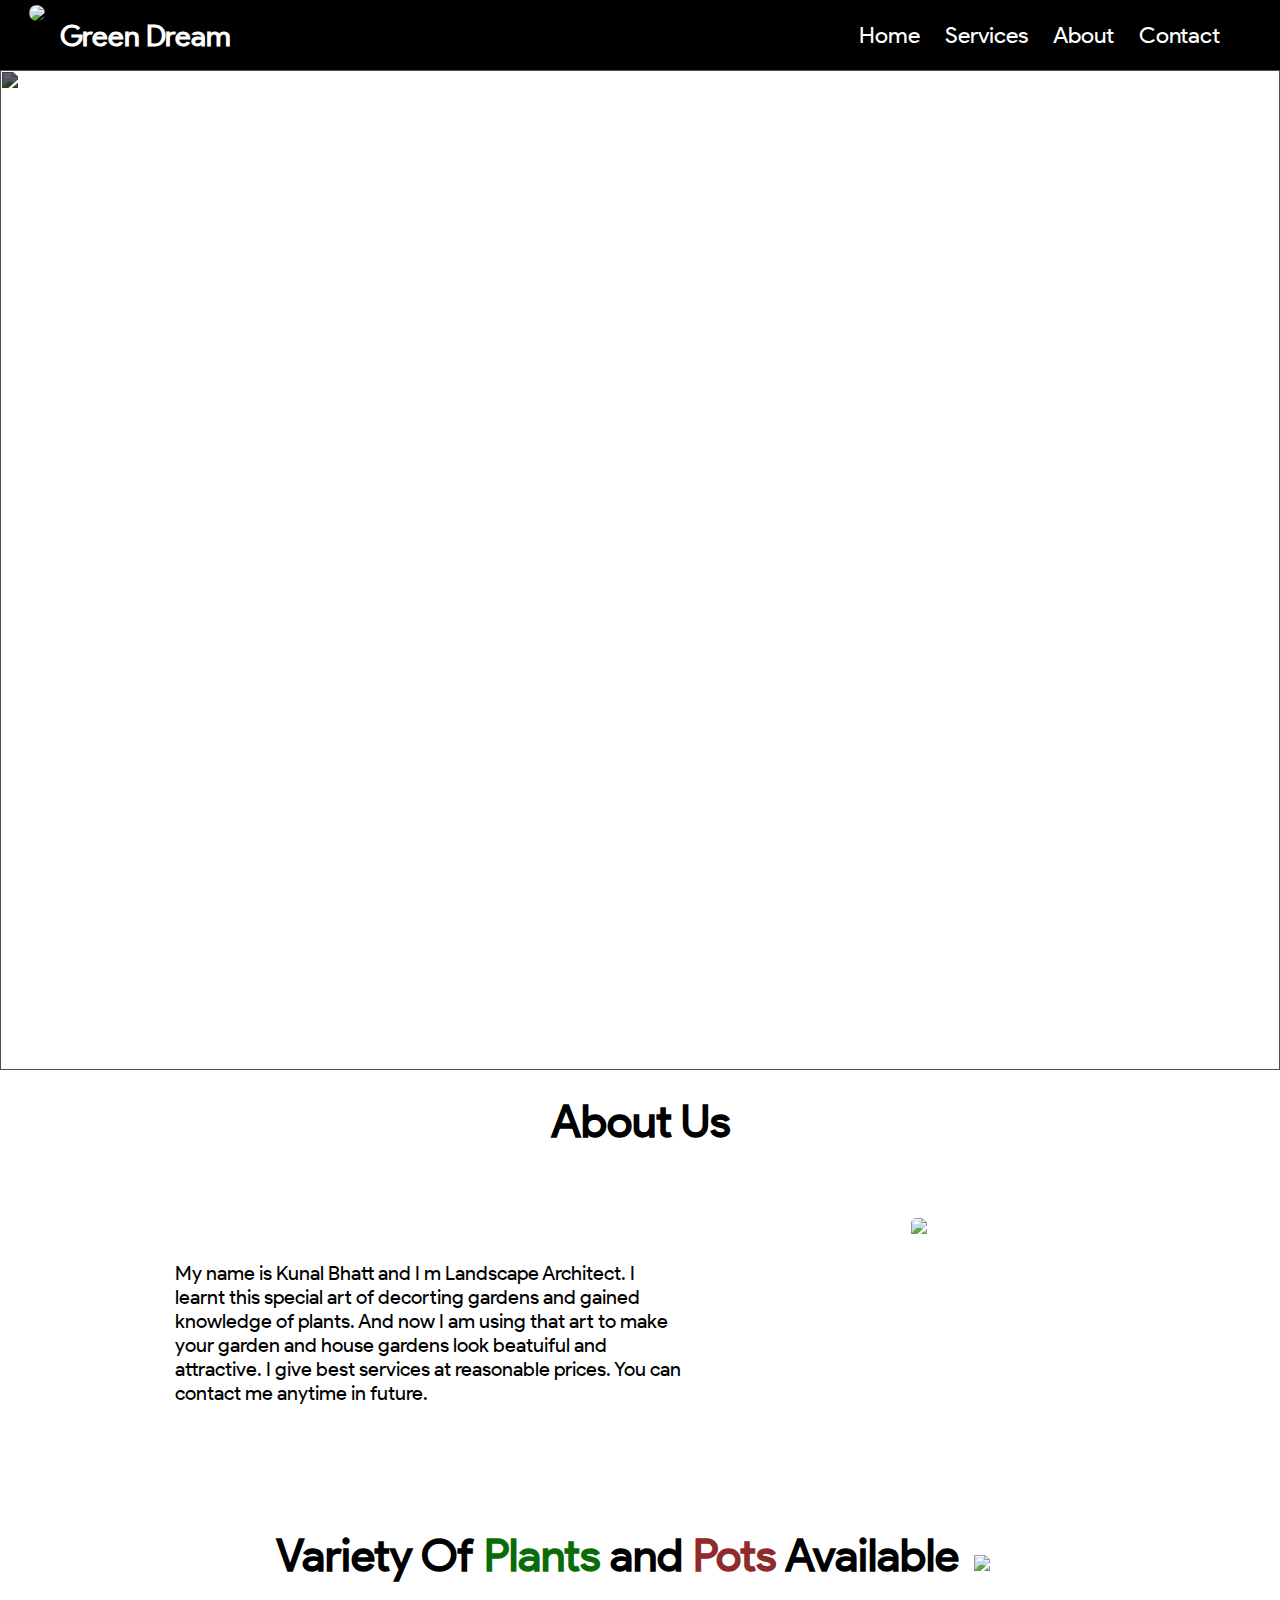
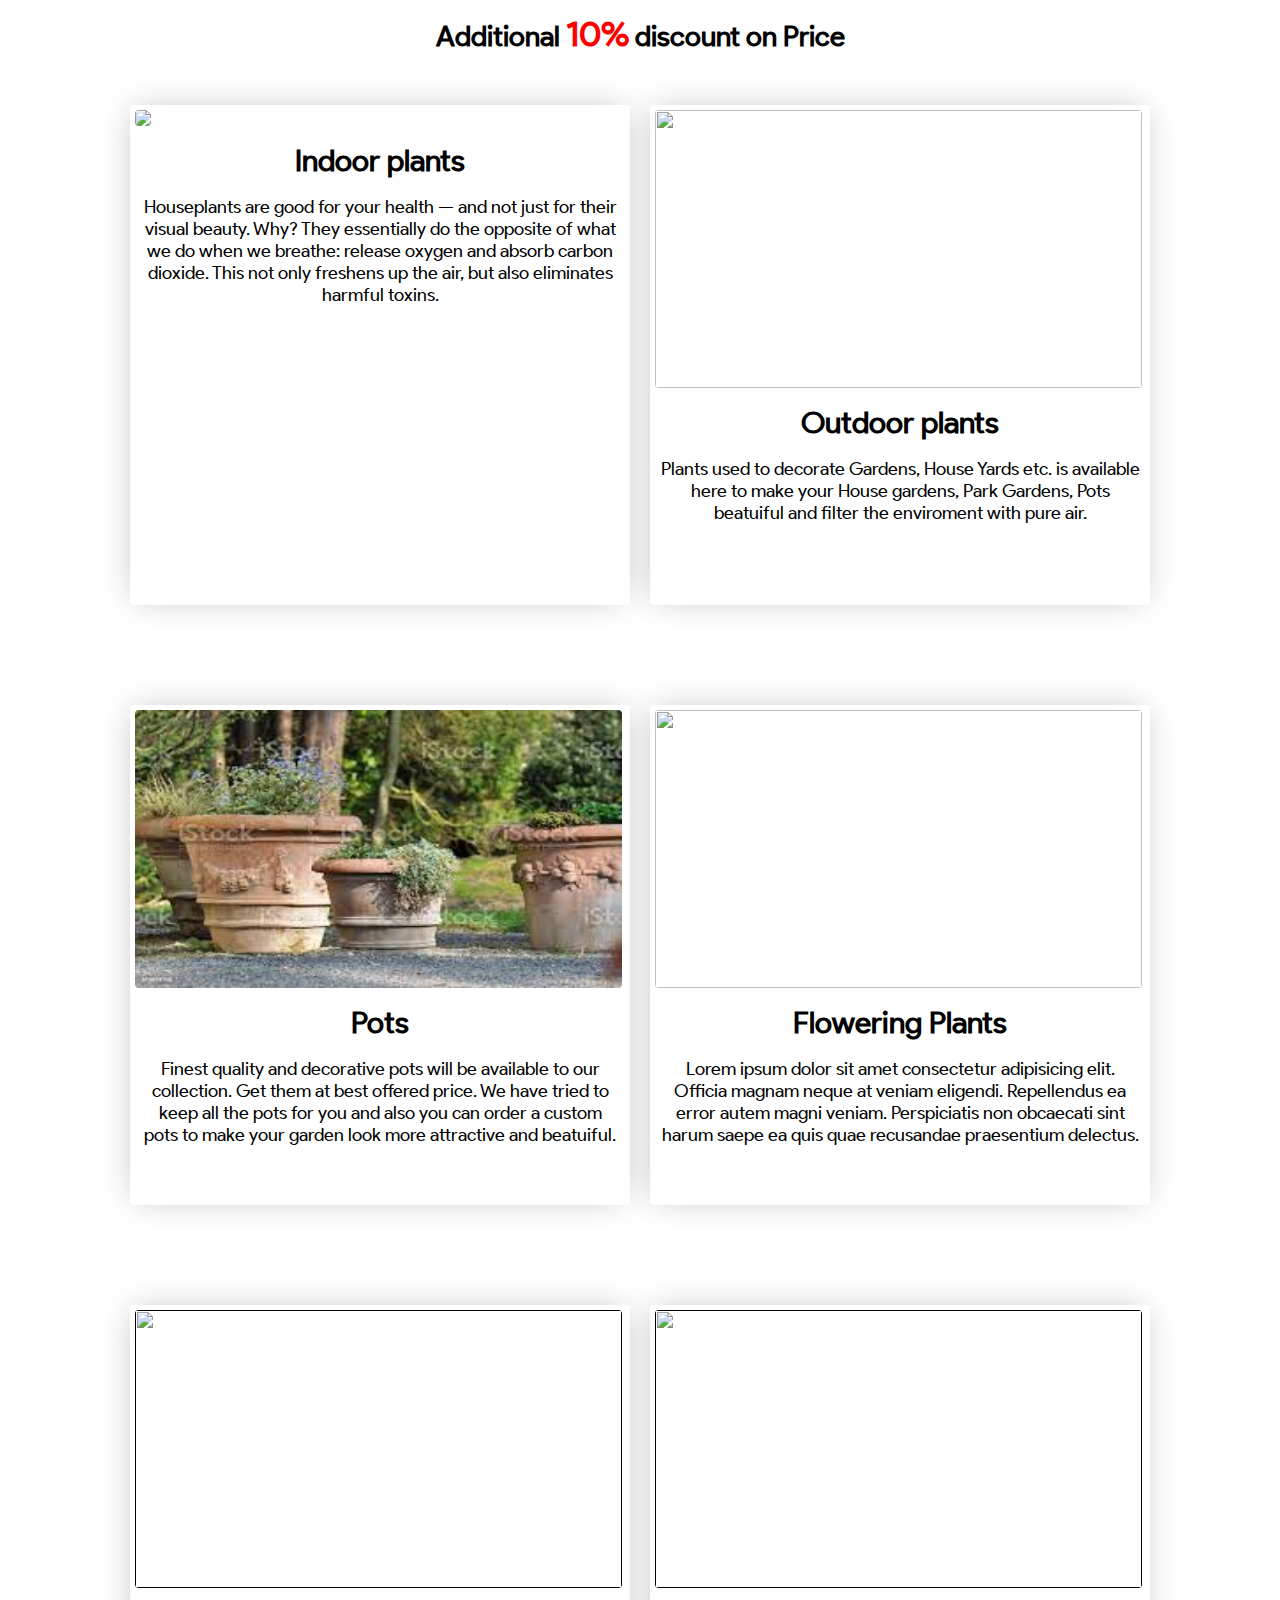
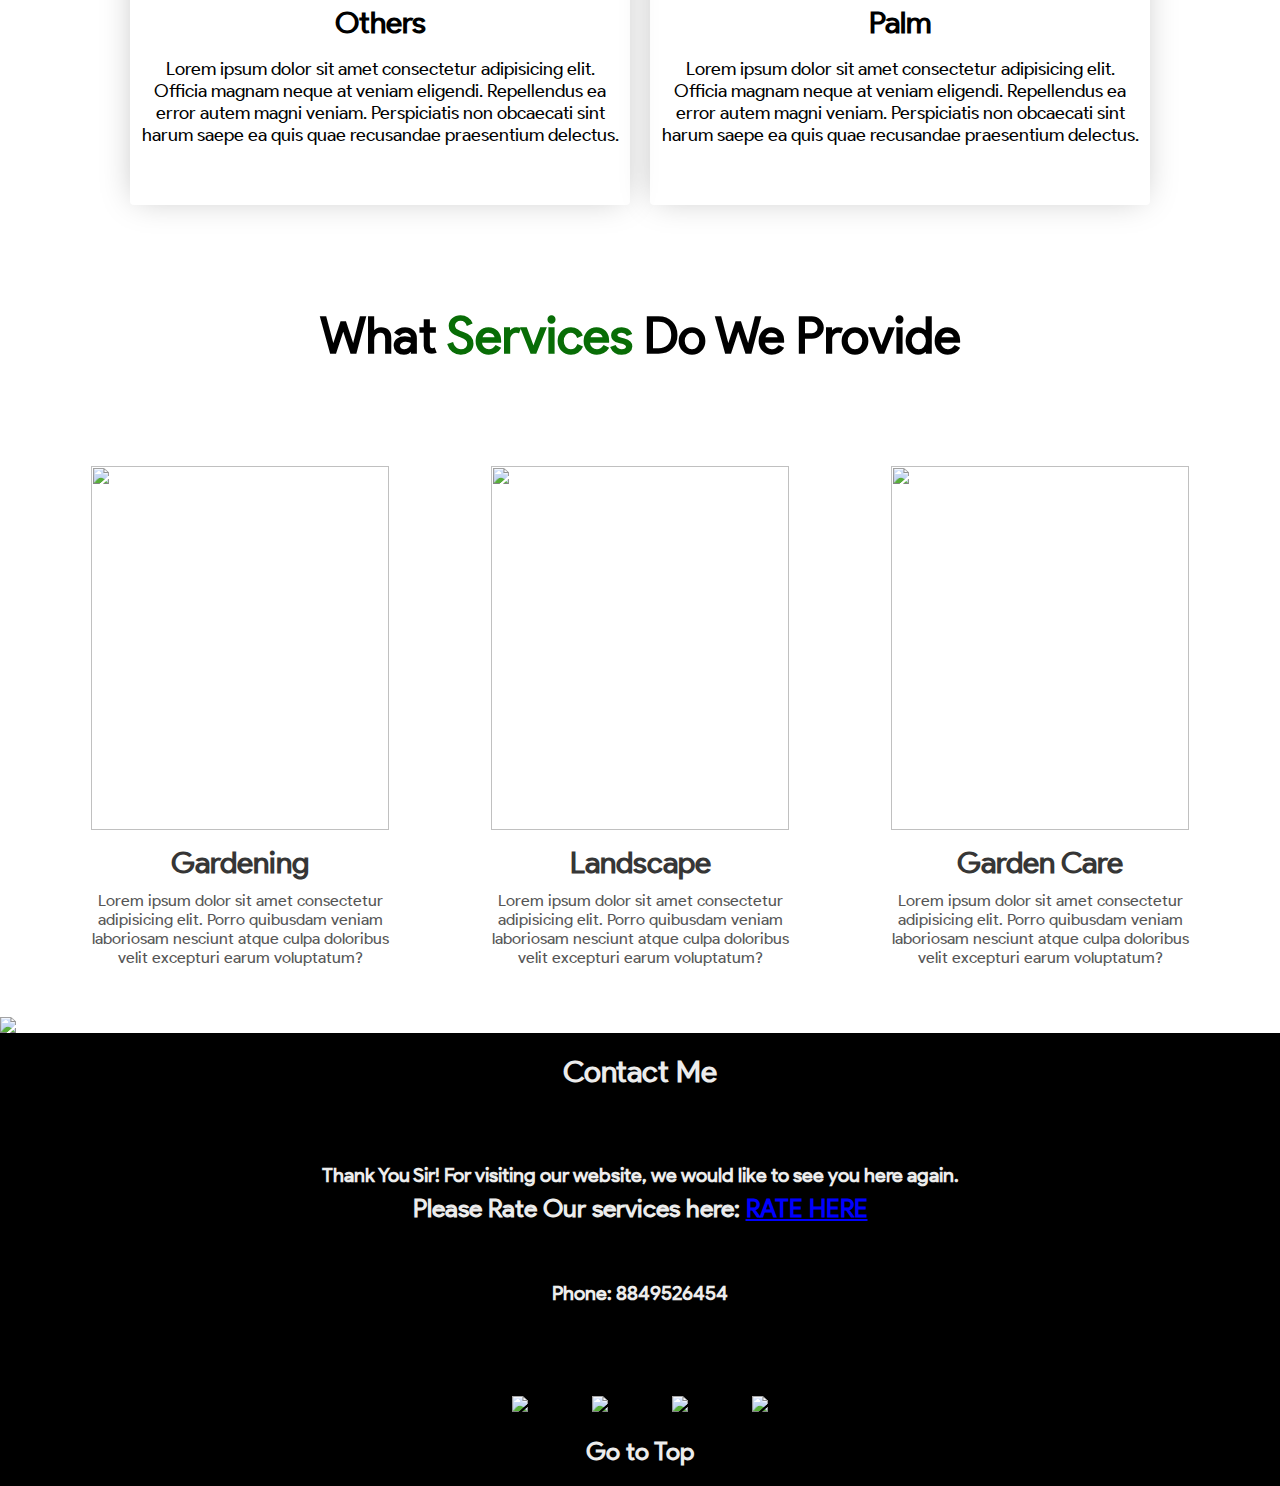
==== commit 01a14f29: "discount edited on index" ====
--- a/index.html
+++ b/index.html
@@ -37,7 +37,7 @@
       
     <section>
         <h1 class="plant-heading">Variety Of <span class="highlight">Plants</span> and <span class="brown">Pots </span>Available<img src="https://user-images.githubusercontent.com/74826173/159132336-803c0c41-ec8e-4860-87b9-c9c259e66bcc.svg" class="plant-ic"></img></h1>
-        <h1 class="discount"> Additional 10% discount on Price </h1>
+        <h1 class="discount"> Additional <span class="red bg-txt">10%</span> discount on Price </h1>
         <div class="plants">
 
             <div class="card">
--- a/css/home.css
+++ b/css/home.css
@@ -144,7 +144,13 @@
 .discount {
     text-align: center;
     font-family: 'google';
-    background-color: #f3f3f3;
+    font-size: 28px;
+}
+.red{
+    color: red;
+}
+.bg-txt{
+    font-size: 35px;
 }
 
 .plants {
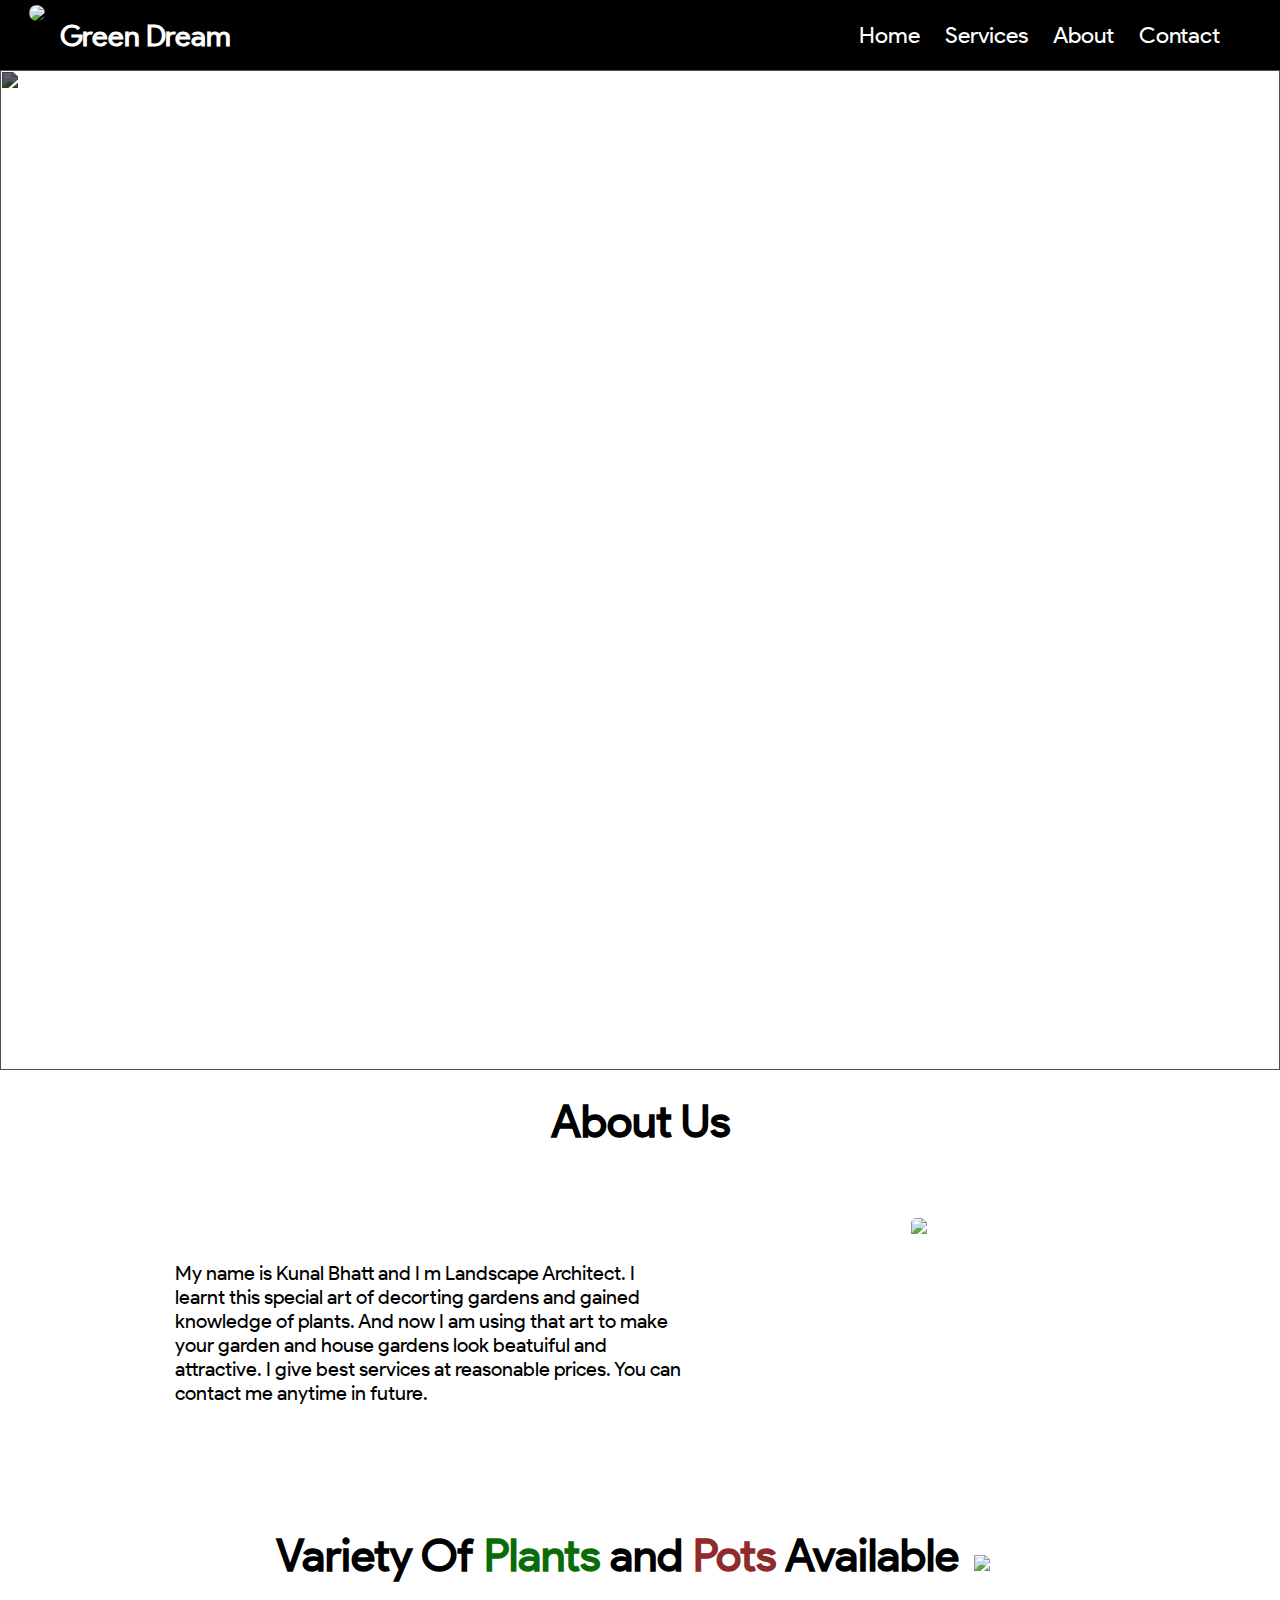
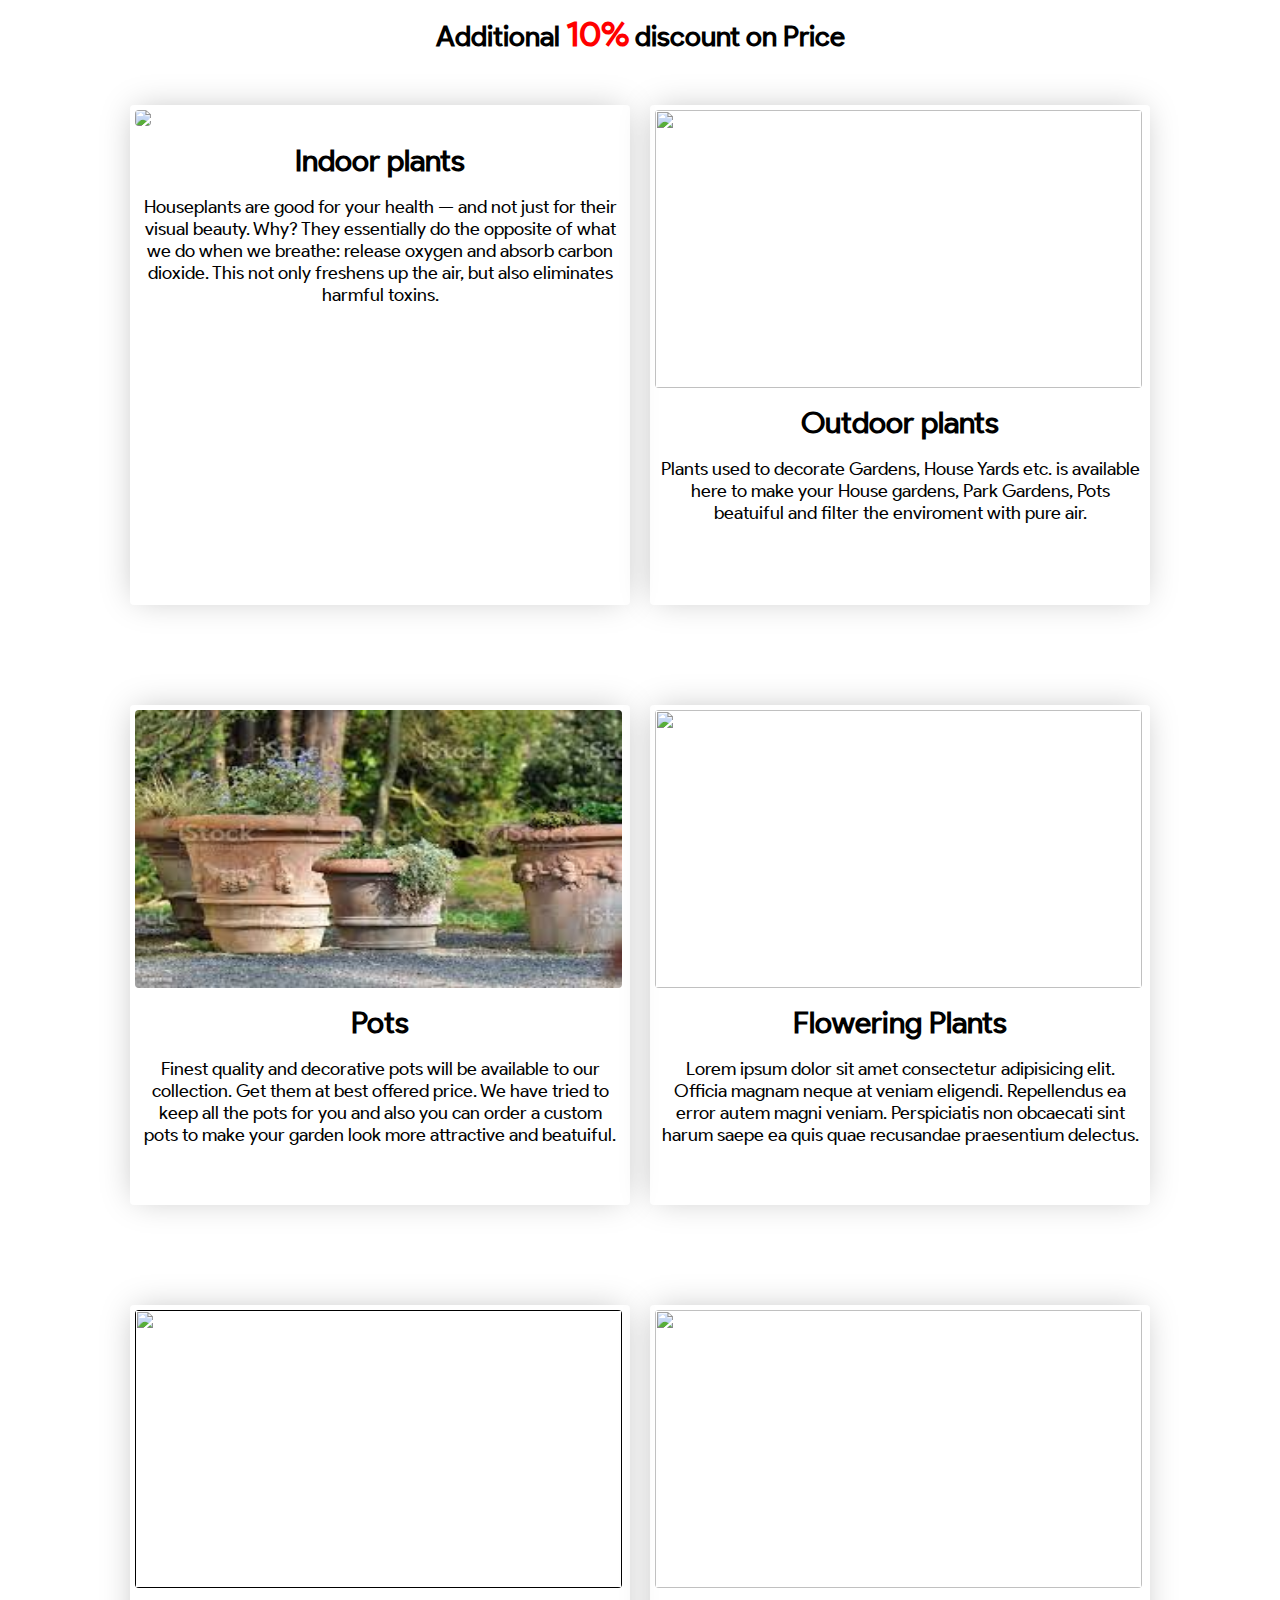
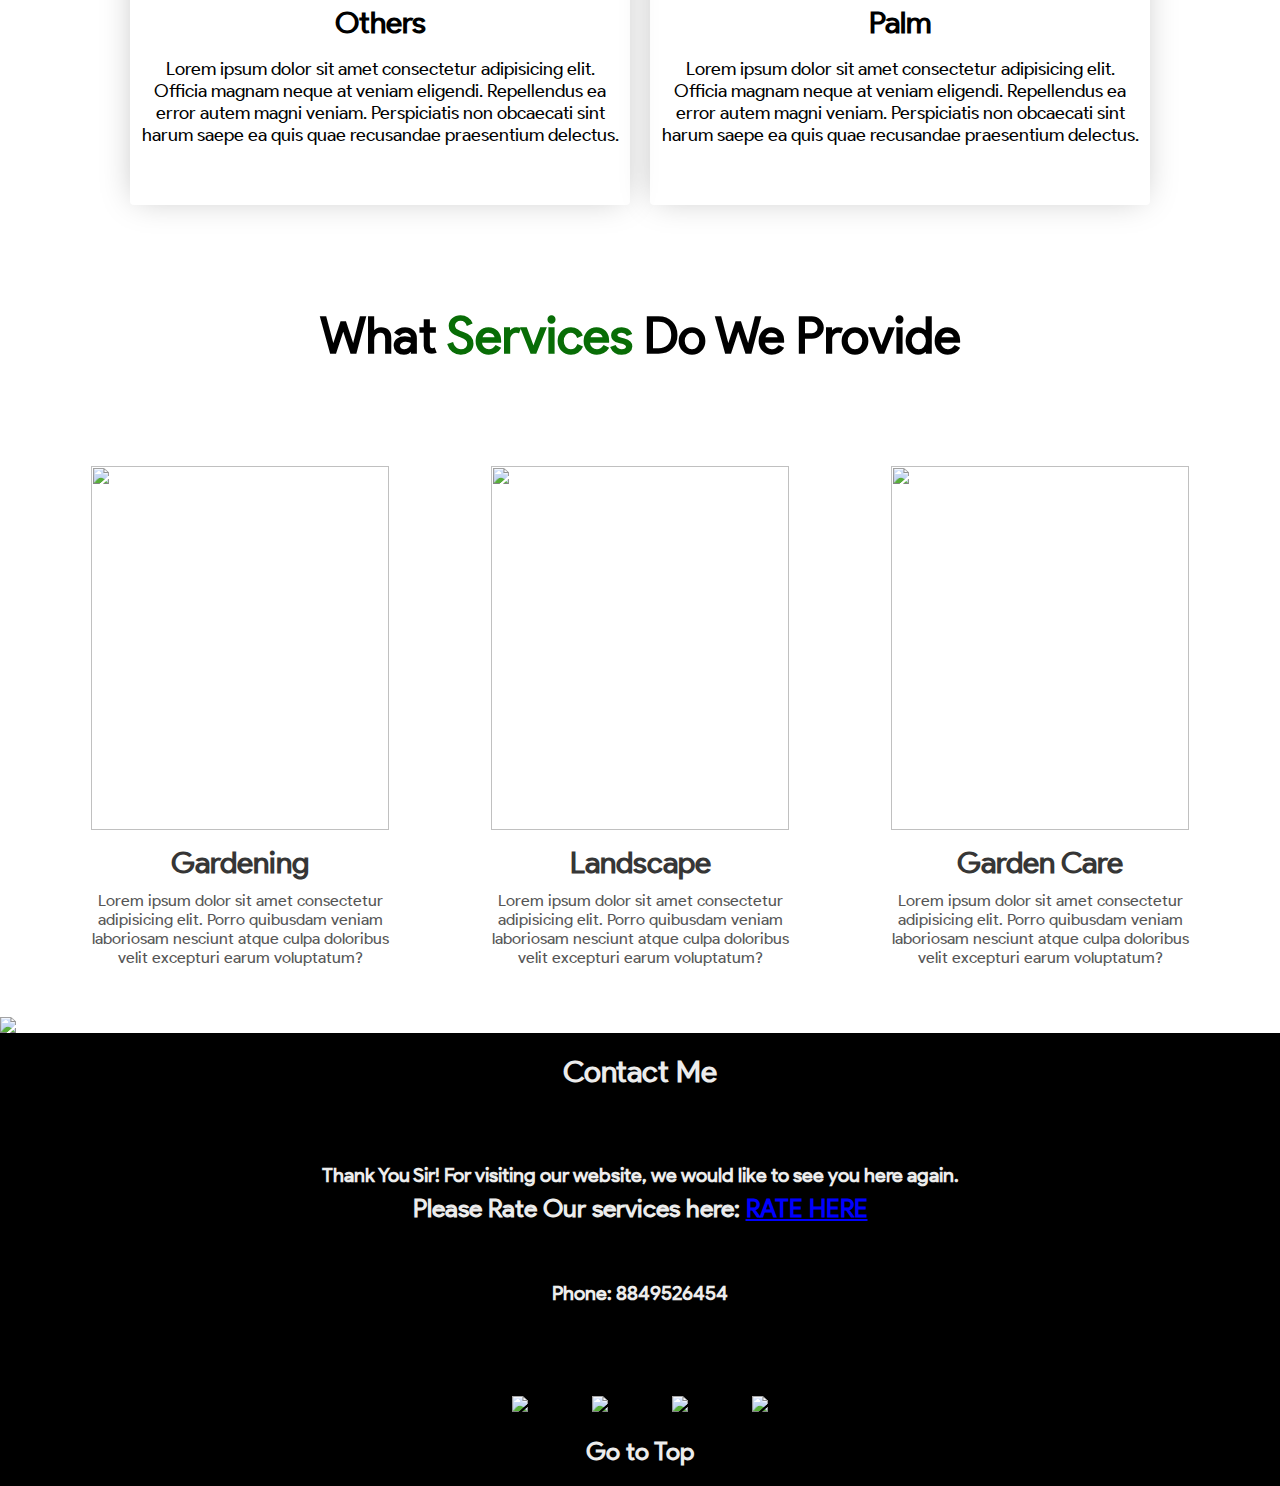
==== commit 305cd29e: "add new plants to indoor.html" ====
--- a/index.html
+++ b/index.html
@@ -71,8 +71,8 @@
             </div>
             <div class="card">
                 
-                <a href=""><img src="https://user-images.githubusercontent.com/74826173/160235693-ff437b8e-356a-404f-96db-114d1ba74b78.jpg" class="choose-plant-img"></a>
-                <a href=""><h1>Palm</h1></a>
+                <a href="palm.html"><img src="https://user-images.githubusercontent.com/74826173/160235693-ff437b8e-356a-404f-96db-114d1ba74b78.jpg" class="choose-plant-img"></a>
+                <a href="palm.html"><h1>Palm</h1></a>
                 <p>Lorem ipsum dolor sit amet consectetur adipisicing elit. Officia magnam neque at veniam eligendi. Repellendus ea error autem magni veniam. Perspiciatis non obcaecati sint harum saepe ea quis quae recusandae praesentium delectus.</p>
             </div>
         </div>
